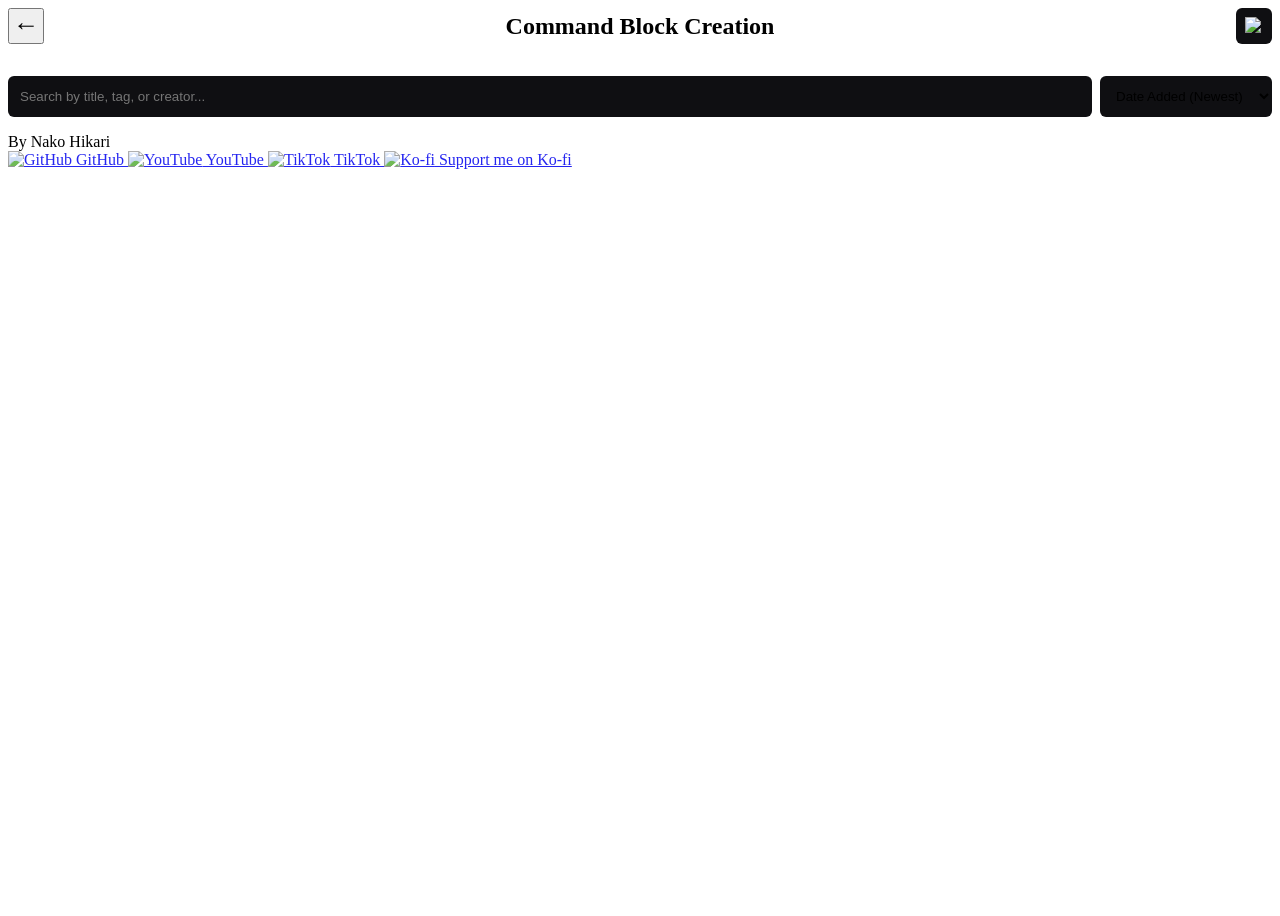
==== index.html @ 03071cbe "Clear default descriptor in entry object Removed default descriptor statement from entry." ====
<!DOCTYPE html>
<html lang="en">
<head>
    <meta charset="UTF-8">
    <meta name="viewport" content="width=device-width, initial-scale=1.0">
    <title>Command Block Creation</title>
    <link rel="stylesheet" href="https://cdn.jsdelivr.net/gh/nako-hikari/support-files@main/css/nako.css">
    <style>
        .footer-links a.social {
            opacity: 0.85;
            transition: opacity var(--transition-fast, 0.15s), color var(--transition-fast, 0.15s);
        }
        .footer-links a.social:hover {
            opacity: 1;
        }
        #footer-brand {
            opacity: 1;
            transition: opacity var(--transition-fast, 0.15s);
        }
        #footer-brand.dimmed {
            opacity: 0.5;
        }
        .author-credit-bar {
            background: #0f0f12;
            border: 1px solid var(--border-color);
            border-radius: 6px;
            padding: 8px 12px;
            font-size: 13px;
            color: var(--accent-light);
            font-weight: 600;
            margin-bottom: 12px;
            display: flex;
            align-items: center;
            justify-content: space-between;
        }
        .author-credit-bar.with-disclaimer {
            flex-direction: column;
            align-items: flex-start;
            gap: 6px;
        }
        .author-credit-disclaimer {
            font-size: 12px;
            color: var(--text-main);
            font-weight: normal;
            font-style: italic;
            line-height: 1.4;
        }
        .grid-card-credit {
            font-size: 12px;
            color: var(--accent-light);
            font-weight: 600;
        }
        /* Force the page to lay out from the top instead of vertically
           centering short content, so the header never drifts down. */
        html, body {
            min-height: 100vh;
            height: auto !important;
        }
        body {
            display: flex !important;
            flex-direction: column !important;
            justify-content: flex-start !important;
            align-items: stretch !important;
        }
        .wrapper header {
            position: sticky;
            top: 0;
            z-index: 50;
            background: var(--bg-color);
        }
    </style>
</head>
<body>

    <div class="wrapper">
        <header style="border-bottom: 1px solid var(--border-color); padding-bottom: 12px; margin-bottom: 20px;">
            <div style="display: flex; align-items: center; justify-content: space-between; width: 100%; position: relative;">
                <div style="display: flex; align-items: center; gap: 8px;">
                    <button id="back-btn" class="secondary" style="display: flex; align-items: center; justify-content: center; width: 36px; height: 36px; padding: 0; font-family: monospace; font-size: 26px; line-height: 1;" onclick="handleBack()">←</button>
                </div>
                <h1 id="app-display-header" style="font-size: 1.5rem; margin: 0 auto; text-align: center; cursor: pointer;" onclick="goHome()">Command Block Creation</h1>
                <div style="display: flex; align-items: center;">
                    <a href="upload/formatter.html" class="upload-btn-link" title="Upload Formatter" style="display: flex; align-items: center; justify-content: center; width: 36px; height: 36px; background: #0f0f12; border: 1px solid var(--border-color); border-radius: 6px; text-decoration: none;">
                        <img src="https://raw.githubusercontent.com/nako-hikari/support-files/main/assets/upload.png" alt="Upload" style="width: 18px; height: 18px; object-fit: contain;">
                    </a>
                </div>
            </div>
        </header>

        <main id="app-view-router-canvas" style="width: 100%;">
             <div style="text-align: center; color: var(--text-main); padding: 40px;">Scanning workspace directories...</div>
        </main>

        <div class="footer">
            <div id="bottom-author-credit"></div>
            <div id="footer-brand">
                <div class="footer-title">By Nako Hikari</div>
                <div class="footer-links">
                    <a href="https://github.com/nako-hikari/" target="_blank" class="social">
                        <img src="https://cdn.jsdelivr.net/gh/simple-icons/simple-icons/icons/github.svg" alt="GitHub">
                        GitHub
                    </a>
                    <a href="https://m.youtube.com/@NaCryst" target="_blank" class="social">
                        <img src="https://cdn.jsdelivr.net/gh/simple-icons/simple-icons/icons/youtube.svg" alt="YouTube">
                        YouTube
                    </a>
                    <a href="https://www.tiktok.com/@nako_hikari_mc" target="_blank" class="social">
                        <img src="https://cdn.jsdelivr.net/gh/simple-icons/simple-icons/icons/tiktok.svg" alt="TikTok">
                        TikTok
                    </a>
                    <a href="https://ko-fi.com/arialicee" target="_blank" class="social kofi">
                        <img src="https://raw.githubusercontent.com/nako-hikari/support-files/main/assets/kofi-icon.png" alt="Ko-fi">
                        Support me on Ko-fi
                    </a>
                </div>
            </div>
        </div>
    </div>

    <script>
        const GITHUB_API_URL = "https://api.github.com/repos/nako-hikari/minecraft-bedrock/contents/bedrock-commands";
        const RAW_BASE_URL = "https://raw.githubusercontent.com/nako-hikari/minecraft-bedrock/main/bedrock-commands";
        const ASSETS = "https://raw.githubusercontent.com/nako-hikari/nako-hikari.github.io/main/assets/images";

        let db = [];

        // Matches a metadata line case/whitespace-tolerantly; returns the trimmed value or null.
        function matchMeta(ln, key) {
            const re = new RegExp('^\\s*' + key + '\\s*:', 'i');
            return re.test(ln) ? ln.replace(re, '').trim() : null;
        }

        // Case-insensitive startsWith, for header tokens like "CMD:CHAT".
        function headIs(str, prefix) {
            return str.toUpperCase().startsWith(prefix.toUpperCase());
        }

        // Scans every line of the file (not just the first paragraph) for metadata.
        function extractMeta(txt, target) {
            txt.split('\n').forEach(ln => {
                let v;
                if ((v = matchMeta(ln, 'TITLE')) !== null) target.title = v;
                if ((v = matchMeta(ln, 'DESC')) !== null) target.desc = v;
                if ((v = matchMeta(ln, 'TAG')) !== null) target.tags = v.split(',').map(t => t.trim());
                if ((v = matchMeta(ln, 'CREDIT')) !== null) target.credit = v;
            });
        }

        window.addEventListener('DOMContentLoaded', initApp);
        window.addEventListener('hashchange', route);

        function handleBack() {
            const currentHash = window.location.hash.replace('#', '').toLowerCase();
            if (currentHash === 'preview') {
                // Go back to wherever the preview was opened from (the formatter),
                // preserving its in-memory draft, instead of dropping to the grid.
                history.back();
                return;
            }
            if (window.location.hash) goHome();
            else window.location.href = 'https://nakohikari.vercel.app';
        }

        async function initApp() {
            try {
                const res = await fetch(GITHUB_API_URL);
                if (!res.ok) throw '';
                const items = await res.json();
                const files = items.filter(i => i.type === 'file' && i.name.endsWith('.txt'));

                db = await Promise.all(files.map(async (f) => {
                    try {
                        const rawRes = await fetch(`${RAW_BASE_URL}/${f.name}`);
                        if (!rawRes.ok) throw '';
                        const txt = await rawRes.text();
                        
                        let label = f.name.replace('.txt', '').replace(/_/g, ' ');
                        let entry = {
                            title: label.charAt(0).toUpperCase() + label.slice(1),
                            desc: "",
                            tags: [],
                            credit: null
                        };
                        extractMeta(txt, entry);

                        return { file: f.name, title: entry.title, desc: entry.desc, tags: entry.tags, credit: entry.credit, payload: txt };
                    } catch {
                        let label = f.name.replace('.txt', '');
                        return { file: f.name, title: label.charAt(0).toUpperCase() + label.slice(1), desc: "Failed to download asset.", tags: [], credit: null, payload: null };
                    }
                }));
            } catch {
                console.warn("GitHub connection fault.");
            }
            route();
        }

        function route() {
            const hash = decodeURIComponent(window.location.hash.replace('#', '')).trim().toLowerCase();
            const headerTitle = document.getElementById('app-display-header');
            const backBtn = document.getElementById('back-btn');

            if (hash === 'preview') {
                const stored = sessionStorage.getItem('nako_preview_payload');
                if (stored) {
                    if (backBtn) backBtn.style.display = 'flex';
                    let entry = { file: null, title: 'Preview', desc: '', tags: [], credit: null, payload: stored };
                    extractMeta(stored, entry);
                    headerTitle.innerText = entry.title;
                    renderView(entry);
                    return;
                }
            }

            if (hash && db.length > 0) {
                const match = db.find(item => item.file.toLowerCase() === hash || item.file.toLowerCase() === hash + '.txt');
                if (match) {
                    if (backBtn) backBtn.style.display = 'flex';
                    headerTitle.innerText = match.title;
                    if (match.payload) renderView(match);
                    else recoverAsset(match);
                    return;
                }
            }
            if (backBtn) backBtn.style.display = 'flex';
            headerTitle.innerText = "Command Block Creation";
            renderGrid();
        }

        async function recoverAsset(item) {
            const view = document.getElementById('app-view-router-canvas');
            view.innerHTML = `<div style="text-align: center; color: var(--text-main); padding: 40px;">Fetching content payload on-demand...</div>`;
            try {
                const res = await fetch(`${RAW_BASE_URL}/${item.file}`);
                if (!res.ok) throw '';
                item.payload = await res.text();
                
                extractMeta(item.payload, item);
                document.getElementById('app-display-header').innerText = item.title;
                renderView(item);
            } catch {
                view.innerHTML = `
                    <div style="text-align: center; padding: 40px;">
                        <p style="color: var(--accent-light); font-weight: bold;">Could not download ${item.file}</p>
                        <button class="secondary" onclick="goHome()">Back to Dashboard</button>
                    </div>
                `;
            }
        }

        function renderGrid() {
            document.getElementById('bottom-author-credit').innerHTML = '';
            const footerBrand = document.getElementById('footer-brand');
            if (footerBrand) footerBrand.classList.remove('dimmed');

            const canvas = document.getElementById('app-view-router-canvas');
            canvas.innerHTML = `
                <div style="width: 100%; margin-bottom: 16px; display: flex; gap: 8px; flex-wrap: wrap;">
                    <input type="text" id="search" style="flex: 1; min-width: 200px; background: #0f0f12; border: 1px solid var(--border-color); border-radius: 6px; padding: 12px; color: var(--text-bright);" placeholder="Search by title, tag, or creator..." oninput="filterGrid(this.value)">
                    <select id="sort-select" style="background: #0f0f12; border: 1px solid var(--border-color); border-radius: 6px; padding: 12px; color: var(--text-bright);" onchange="handleSortChange(this.value)">
                        <option value="title-asc">Title (A-Z)</option>
                        <option value="title-desc">Title (Z-A)</option>
                        <option value="date-desc">Date Added (Newest)</option>
                        <option value="date-asc">Date Added (Oldest)</option>
                    </select>
                </div>
                <div id="grid-box" style="display: grid; grid-template-columns: repeat(auto-fill, minmax(280px, 1fr)); gap: 16px;"></div>
            `;
            document.getElementById('search').value = currentSearch;
            document.getElementById('sort-select').value = currentSort;
            refreshGrid();
        }

        // Sort/search state; commit dates are fetched lazily and cached on first use.
        let currentSort = 'date-desc';
        let currentSearch = '';

        async function ensureDatesLoaded() {
            const missing = db.filter(i => i.dateAdded === undefined);
            if (missing.length === 0) return;
            await Promise.all(missing.map(async (item) => {
                try {
                    const res = await fetch(`https://api.github.com/repos/nako-hikari/minecraft-bedrock/commits?path=bedrock-commands/${item.file}&per_page=1`);
                    if (!res.ok) throw '';
                    const commits = await res.json();
                    item.dateAdded = (commits[0] && commits[0].commit && commits[0].commit.author) ? new Date(commits[0].commit.author.date).getTime() : null;
                } catch {
                    item.dateAdded = null;
                }
            }));
        }

        function sortList(list) {
            const sorted = [...list];
            switch (currentSort) {
                case 'title-asc': sorted.sort((a, b) => a.title.localeCompare(b.title)); break;
                case 'title-desc': sorted.sort((a, b) => b.title.localeCompare(a.title)); break;
                case 'date-desc': sorted.sort((a, b) => (b.dateAdded || 0) - (a.dateAdded || 0)); break;
                case 'date-asc': sorted.sort((a, b) => (a.dateAdded || 0) - (b.dateAdded || 0)); break;
            }
            return sorted;
        }

        async function refreshGrid() {
            const container = document.getElementById('grid-box');
            let list = db;
            if (currentSearch) {
                list = db.filter(i =>
                    i.title.toLowerCase().includes(currentSearch) ||
                    i.desc.toLowerCase().includes(currentSearch) ||
                    i.tags.some(t => t.toLowerCase().includes(currentSearch)) ||
                    (i.credit || 'Nako Hikari').toLowerCase().includes(currentSearch)
                );
            }

            if (currentSort === 'date-asc' || currentSort === 'date-desc') {
                if (container) container.innerHTML = '<div style="grid-column: 1 / -1; text-align: center; color: var(--text-main); padding: 20px;">Loading dates...</div>';
                await ensureDatesLoaded();
            }

            populateGrid(sortList(list));
        }

        function handleSortChange(val) {
            currentSort = val;
            refreshGrid();
        }

        function populateGrid(list) {
            const container = document.getElementById('grid-box');
            if (!container) return;
            container.innerHTML = '';

            list.forEach(item => {
                const card = document.createElement('div');
                card.className = 'card interactive';
                card.style.cssText = 'cursor: pointer; display: flex; flex-direction: column; gap: 4px; padding: 16px;';
                card.onclick = () => { window.location.hash = encodeURIComponent(item.file); };
                
                let pills = item.tags.map(t => `<span style="background: #0f0f12; border: 1px solid var(--border-color); color: var(--accent-light); padding: 2px 8px; font-size: 11px; font-weight: bold; border-radius: 4px; text-transform: uppercase;">${escape(t)}</span>`).join(' ');

                const creditName = item.credit ? item.credit : 'Nako Hikari';

                card.innerHTML = `
                    <div style="font-size: 15px; font-weight: bold; color: var(--text-bright);">${escape(item.title)}</div>
                    <div class="grid-card-credit">By ${escape(creditName)}</div>
                    <div style="font-size: 13px; color: var(--text-main); flex: 1; ${item.payload ? '' : 'color: var(--accent-light);'}">${escape(item.desc)}</div>
                    <div style="display: flex; flex-wrap: wrap; gap: 8px; margin-top: 4px;">${pills}</div>
                `;
                container.appendChild(card);
            });
        }

        function filterGrid(q) {
            currentSearch = q.toLowerCase().trim();
            refreshGrid();
        }

        const MC_COLORS = {
            '0': '#000000', '1': '#0000AA', '2': '#00AA00', '3': '#00AAAA',
            '4': '#AA0000', '5': '#AA00AA', '6': '#FFAA00', '7': '#AAAAAA',
            '8': '#555555', '9': '#5555FF', 'a': '#55FF55', 'b': '#55FFFF',
            'c': '#FF5555', 'd': '#FF55FF', 'e': '#FFFF55', 'f': '#FFFFFF'
        };

        // Renders Minecraft "§" formatting codes in already-HTML-escaped text.
        // The marker itself is fully hidden; only its effect shows, matching
        // in-game rendering (contrast this with the formatter's live editor,
        // which keeps the marker visible at half opacity instead).
        function renderMcCodes(escapedStr) {
            if (escapedStr.indexOf('§') === -1) return escapedStr;
            let html = '', buffer = '', color = null, styles = [];
            const flush = () => {
                if (!buffer) return;
                let styleAttr = (color ? `color:${color};` : '') + styles.join('');
                html += styleAttr ? `<span style="${styleAttr}">${buffer}</span>` : buffer;
                buffer = '';
            };
            for (let i = 0; i < escapedStr.length; i++) {
                if (escapedStr[i] === '§' && i + 1 < escapedStr.length) {
                    const code = escapedStr[i + 1].toLowerCase();
                    if (MC_COLORS[code]) { flush(); color = MC_COLORS[code]; styles = []; i++; continue; }
                    if (code === 'r') { flush(); color = null; styles = []; i++; continue; }
                    if (code === 'l') { flush(); styles.push('font-weight:bold;'); i++; continue; }
                    if (code === 'm') { flush(); styles.push('text-decoration:line-through;'); i++; continue; }
                    if (code === 'n') { flush(); styles.push('text-decoration:underline;'); i++; continue; }
                    if (code === 'o') { flush(); styles.push('font-style:italic;'); i++; continue; }
                    i++; continue; // unknown/obfuscated code: swallow the marker, no styling
                }
                buffer += escapedStr[i];
            }
            flush();
            return html;
        }

        function parseMd(str) {
            let out = escape(str);
            // Manual line break token inserted by the formatter
            out = out.replace(/\[\[br\]\]/g, '<br>');
            // Minecraft "§" color/format codes
            out = renderMcCodes(out);
            // Image: [img](url)
            out = out.replace(/\[img\]\((.*?)\)/g, '<img src="$1" style="max-width: 100%; height: auto; display: block; border-radius: 4px; margin: 8px 0;" alt="Asset">');
            // Video embed: [embed](url) — YouTube gets a responsive iframe;
            // direct video files get a <video> tag; anything else falls back
            // to a plain link.
            out = out.replace(/\[embed\]\((.*?)\)/g, (match, url) => {
                const ytId = extractYouTubeId(url);
                if (ytId) {
                    return `<div style="position: relative; width: 100%; padding-top: 56.25%; border-radius: 8px; overflow: hidden; margin: 8px 0; background: #000;"><iframe src="https://www.youtube-nocookie.com/embed/${ytId}" title="Video" style="position:absolute; top:0; left:0; width:100%; height:100%; border:0;" allow="accelerometer; autoplay; clipboard-write; encrypted-media; gyroscope; picture-in-picture; web-share" allowfullscreen loading="lazy"></iframe></div>`;
                }
                if (/\.(mp4|webm|ogg|mov)(\?.*)?$/i.test(url)) {
                    return `<video controls style="max-width: 100%; border-radius: 8px; margin: 8px 0; display: block;"><source src="${url}"></video>`;
                }
                return `<a href="${url}" target="_blank" style="color: var(--accent-light); text-decoration: none;">Watch video</a>`;
            });
            // Legacy explicit link syntax: [link][Label](url)
            out = out.replace(/\[link\]\[(.*?)\]\((.*?)\)/g, '<a href="$2" target="_blank" style="color: var(--accent-light); text-decoration: none;">$1</a>');
            // Standard markdown link: [Label](url) — runs after [img]/[embed]/[link] are
            // already consumed above, so it won't collide with those.
            out = out.replace(/\[([^\[\]]+?)\]\((https?:\/\/[^\s)]+?)\)/g, '<a href="$2" target="_blank" style="color: var(--accent-light); text-decoration: none;">$1</a>');
            return out;
        }

        function extractYouTubeId(url) {
            const m = url.match(/(?:youtu\.be\/|youtube\.com\/(?:watch\?v=|embed\/|shorts\/))([A-Za-z0-9_-]{11})/);
            return m ? m[1] : null;
        }

        function buildCodeWithLineNumbers(linesArray, isNpc = false) {
            const showLineNumbers = linesArray.length > 1;
            return linesArray.map((line, idx) => {
                return `<div style="display: flex; align-items: flex-start; line-height: 1.4; white-space: ${isNpc ? 'pre' : 'nowrap'};">` +
                       (showLineNumbers ? `<span class="line-num-node" style="color: var(--accent-light); opacity: 0.5; font-family: monospace; padding-right: 8px; margin-right: 8px; border-right: 1px solid var(--border-color); min-width: 20px; text-align: right; user-select: none;">${idx + 1}</span>` : '') +
                       `<span class="line-content-node" style="color: var(--text-bright); font-family: monospace; flex: 1;">${renderMcCodes(escape(line))}</span>` +
                       `</div>`;
            }).join('');
        }

        function isNakoAuthor(credit) {
            if (!credit) return true;
            const normalized = credit.toLowerCase().replace(/[\s_\-]/g, '');
            return normalized === 'nakohikari';
        }

        async function renderView(item) {
            const canvas = document.getElementById('app-view-router-canvas');
            canvas.innerHTML = ''; 

            const isExternalAuthor = !isNakoAuthor(item.credit);
            const creditDisplayName = item.credit ? item.credit : 'Nako Hikari';
            const bottomCreditContainer = document.getElementById('bottom-author-credit');
            const footerBrand = document.getElementById('footer-brand');

            if (isExternalAuthor) {
                bottomCreditContainer.innerHTML = `
                    <div class="author-credit-bar with-disclaimer">
                        <span>Creation by ${escape(creditDisplayName)}</span>
                        <span class="author-credit-disclaimer">I do not own this creation, all rights and ownership belong to the credited name.<br>If you own the command and think someone publish it with their name, contact me to straight things out</span>
                    </div>
                `;
                if (footerBrand) footerBrand.classList.add('dimmed');
            } else {
                bottomCreditContainer.innerHTML = `
                    <div class="author-credit-bar">
                        <span>Creation by ${escape(creditDisplayName)}</span>
                    </div>
                `;
                if (footerBrand) footerBrand.classList.remove('dimmed');
            }

            const mainCard = document.createElement('div');
            mainCard.className = 'card';
            mainCard.style.cssText = 'padding: 16px; display: block; width: 100%; box-sizing: border-box;';

            const topCreditBar = document.createElement('div');
            topCreditBar.className = 'author-credit-bar';
            topCreditBar.innerHTML = `<span>Creation by ${escape(creditDisplayName)}</span>`;
            mainCard.appendChild(topCreditBar);

            let topRow = document.createElement('div');
            topRow.style.cssText = 'display: flex; justify-content: space-between; align-items: flex-start; gap: 16px; margin-bottom: 12px;';

            let meta = document.createElement('div');
            meta.style.cssText = 'display: flex; flex-direction: column; gap: 4px;';

            let shareBtn = document.createElement('button');
            shareBtn.className = 'primary';
            shareBtn.innerText = 'Share';
            shareBtn.onclick = () => {
                navigator.clipboard.writeText(`${window.location.origin}${window.location.pathname}#${encodeURIComponent(item.file)}`);
                shareBtn.innerText = 'Copied!';
                shareBtn.classList.add('copy-success');
                setTimeout(() => { 
                    shareBtn.innerText = 'Share'; 
                    shareBtn.classList.remove('copy-success');
                }, 1200);
            };

            let wrapLabel = document.createElement('label');
            wrapLabel.style.cssText = 'display: flex; align-items: center; gap: 6px; font-size: 11px; font-weight: 600; text-transform: uppercase; user-select: none; cursor: pointer; color: var(--text-main);';
            wrapLabel.innerHTML = `<input type="checkbox" id="wrap-toggle" style="cursor: pointer;"> Word Wrap`;
            
            wrapLabel.querySelector('input').onchange = (e) => {
                document.querySelectorAll('.output-box .line-content-node').forEach(node => {
                    node.style.whiteSpace = e.target.checked ? 'pre-wrap' : 'nowrap';
                    node.style.wordBreak = 'normal';
                    node.style.overflowWrap = e.target.checked ? 'break-word' : 'normal';
                    node.style.hyphens = e.target.checked ? 'auto' : 'none';
                });
                document.querySelectorAll('.output-box').forEach(box => {
                    box.style.overflowX = e.target.checked ? 'hidden' : 'auto';
                });
            };

            let actions = document.createElement('div');
            actions.style.cssText = 'display: flex; align-items: center; gap: 12px; flex-shrink: 0;';
            actions.appendChild(wrapLabel);
            if (item.file) actions.appendChild(shareBtn);

            let tagBox = document.createElement('div');
            tagBox.style.cssText = 'display: flex; flex-wrap: wrap; gap: 8px; margin-bottom: 12px;';
            
            let contentFlow = document.createElement('div');
            contentFlow.style.cssText = 'display: flex; flex-direction: column; gap: 12px; width: 100%; box-sizing: border-box;';

            let currentChain = null;
            let chainIdx = 0;
            let currentChatBox = null; // { el, hasNpc } — shared container for consecutive CMD:CHAT/CMD:NPC rows

            const isFlipped = item.tags.some(t => t.toLowerCase() === 'flip');
            const rotation = isFlipped ? "0deg" : "180deg";

            // Flushes the pending NPC link tag and clears the shared chat/npc container.
            function closeChatBox() {
                if (currentChatBox && currentChatBox.hasNpc) {
                    let linkTag = document.createElement('div');
                    linkTag.style.cssText = 'font-family: monospace; font-size: 11px; color: var(--text-main); text-align: center; cursor: pointer; user-select: none; margin-top: -4px; margin-bottom: 12px;';
                    linkTag.innerText = '--- click here to know how to use NPC as setup ---';
                    linkTag.onclick = () => { window.open('https://github.com/nako-hikari/support-files/blob/main/npc-setup/npc-setup-tutorial.md', '_blank'); };
                    contentFlow.appendChild(linkTag);
                }
                currentChatBox = null;
            }

            function renderChatNpcRow(isNpc, payloadLines) {
                currentChain = null; // a chat/npc row breaks any open chain box

                if (!currentChatBox) {
                    let el = document.createElement('div');
                    el.style.cssText = 'display: flex; flex-direction: column; background: #0f0f12; border: 1px solid var(--border-color); border-radius: 8px; margin: 8px 0; width: 100%; box-sizing: border-box;';
                    contentFlow.appendChild(el);
                    currentChatBox = { el, hasNpc: false, rowCount: 0 };
                }
                if (isNpc) currentChatBox.hasNpc = true;
                currentChatBox.rowCount++;

                let npcRow = document.createElement('div');
                npcRow.style.cssText = `display: flex; gap: 8px; align-items: center; padding: 8px; min-height: 40px; width: 100%; box-sizing: border-box;${currentChatBox.rowCount > 1 ? ' border-top: 1px solid var(--border-color);' : ''}`;

                let img = document.createElement('img');
                img.style.cssText = 'width: 32px; height: 32px; object-fit: contain; image-rendering: pixelated;';
                img.src = isNpc ? `${ASSETS}/npc.png` : `${ASSETS}/chat.png`;

                let idx = document.createElement('div');
                idx.style.cssText = 'font-family: monospace; font-weight: bold; width: 22px; text-align: center; color: var(--text-main); font-size: 12px;';
                idx.innerText = String(currentChatBox.rowCount);

                let block = document.createElement('div');
                block.className = 'output-box';
                block.style.cssText = 'flex: 1; font-family: monospace; background: var(--bg-color); border: 1px solid var(--border-color); padding: 8px; border-radius: 4px; font-size: 12.5px; overflow-x: auto; min-width: 0; scrollbar-width: none;';
                block.style.setProperty('-ms-overflow-style', 'none');
                block.innerHTML = buildCodeWithLineNumbers(payloadLines, true);

                let copy = document.createElement('button');
                copy.className = 'secondary interactive';
                copy.style.cssText = 'width: 36px; height: 36px; display: flex; align-items: center; justify-content: center; padding: 0; flex-shrink: 0;';
                copy.innerHTML = `<img src="${ASSETS}/copy.png" style="width: 16px; height: 16px; image-rendering: pixelated;" alt="Copy">`;
                copy.onclick = () => {
                    navigator.clipboard.writeText(payloadLines.join('\n'));
                    copy.classList.add('copy-success');
                    setTimeout(() => { copy.classList.remove('copy-success'); }, 800);
                };

                npcRow.appendChild(idx);
                npcRow.appendChild(img);
                npcRow.appendChild(block);
                npcRow.appendChild(copy);
                currentChatBox.el.appendChild(npcRow);
            }

            function renderChainRow(headerLine, payload) {
                closeChatBox(); // a chain row breaks any open chat/npc box
                if (!currentChain) {
                    currentChain = document.createElement('div');
                    currentChain.style.cssText = 'display: flex; flex-direction: column; background: #0f0f12; border: 1px solid var(--border-color); border-radius: 6px; margin: 8px 0; width: 100%; box-sizing: border-box;';
                    contentFlow.appendChild(currentChain);
                    chainIdx = 0;
                }

                chainIdx++;
                const tokens = headerLine.split(':');
                const mode = (tokens[1] || 'C').toUpperCase();
                const active = (tokens[2] || 'AA').toUpperCase();
                const cond = (tokens[3] || 'U').toUpperCase();
                const tick = tokens[4] || '0';

                const bName = mode === 'I' ? 'Impulse' : mode === 'R' ? 'Repeat' : 'Chain';
                const cText = cond.startsWith('C') ? 'Conditional' : 'Unconditional';
                const aText = active === 'AA' ? 'Always Active' : 'Needs Redstone';

                let graphic = `${ASSETS}/${mode.toLowerCase()}-${cond.toLowerCase().startsWith('c') ? 'cn' : 'un'}.png`;

                let row = document.createElement('div');
                row.style.cssText = 'display: flex; align-items: center; padding: 4px 8px; gap: 8px; position: relative; min-height: 40px; width: 100%; box-sizing: border-box;';

                let tipStyles = `
                    position: absolute; bottom: calc(100% + 8px); left: 50%; transform: translateX(-50%) scale(0.9);
                    background: #101015; border: 2px solid #2d2d3c; border-radius: 4px; padding: 8px 12px;
                    color: #ffffff; font-family: monospace; font-size: 12px; font-weight: bold;
                    line-height: 1.4; white-space: pre; text-align: left; opacity: 0; pointer-events: none; z-index: 99;
                    box-shadow: 0 8px 20px rgba(0,0,0,0.8); transition: opacity 0.15s ease, transform 0.15s ease;
                `;

                let blockGraphicContainer = document.createElement('div');
                blockGraphicContainer.className = 'interactive';
                blockGraphicContainer.style.cssText = 'position: relative; width: 32px; height: 32px; display: flex; align-items: center; justify-content: center; cursor: pointer;';
                blockGraphicContainer.tabIndex = 0;

                let blockImg = document.createElement('img');
                blockImg.src = graphic;
                blockImg.style.cssText = `width: 32px; height: 32px; object-fit: contain; image-rendering: pixelated; transform: rotate(${rotation});`;
                blockImg.alt = "Block";

                let tooltipNode = document.createElement('div');
                tooltipNode.style.cssText = tipStyles;
                tooltipNode.innerText = `${bName}\n${cText}\n${aText}\nTick = ${tick}`;

                blockGraphicContainer.appendChild(blockImg);
                blockGraphicContainer.appendChild(tooltipNode);

                blockGraphicContainer.onmouseenter = () => {
                    tooltipNode.style.opacity = '1';
                    tooltipNode.style.transform = 'translateX(-50%) scale(1)';
                };
                blockGraphicContainer.onmouseleave = () => {
                    tooltipNode.style.opacity = '0';
                    tooltipNode.style.transform = 'translateX(-50%) scale(0.9)';
                };
                blockGraphicContainer.onfocus = () => {
                    tooltipNode.style.opacity = '1';
                    tooltipNode.style.transform = 'translateX(-50%) scale(1)';
                };
                blockGraphicContainer.onblur = () => {
                    tooltipNode.style.opacity = '0';
                    tooltipNode.style.transform = 'translateX(-50%) scale(0.9)';
                };

                let outputBox = document.createElement('div');
                outputBox.className = 'output-box';
                outputBox.style.cssText = 'flex: 1; margin: 0; font-size: 12.5px; padding: 8px; overflow-x: auto; min-width: 0; scrollbar-width: none;';
                outputBox.style.setProperty('-ms-overflow-style', 'none');

                outputBox.innerHTML = buildCodeWithLineNumbers([payload], false);

                let copyBtn = document.createElement('button');
                copyBtn.className = 'secondary interactive';
                copyBtn.style.cssText = 'width: 36px; height: 36px; display: flex; align-items: center; justify-content: center; padding: 0; flex-shrink: 0;';
                copyBtn.innerHTML = `<img src="${ASSETS}/copy.png" style="width: 16px; height: 16px; image-rendering: pixelated;" alt="Copy">`;
                copyBtn.onclick = () => {
                    navigator.clipboard.writeText(payload);
                    copyBtn.classList.add('copy-success');
                    setTimeout(() => { copyBtn.classList.remove('copy-success'); }, 800);
                };

                let rowIdxNode = document.createElement('div');
                rowIdxNode.style.cssText = 'font-family: monospace; font-weight: bold; width: 22px; text-align: center; color: var(--text-main); font-size: 12px;';
                rowIdxNode.innerText = chainIdx;

                row.appendChild(rowIdxNode);
                row.appendChild(blockGraphicContainer);
                row.appendChild(outputBox);
                row.appendChild(copyBtn);
                currentChain.appendChild(row);
            }

            item.payload.split('\n\n').forEach(seg => {
                const lines = seg.split('\n').filter(l => l.trim().length > 0);
                if (lines.length === 0) return;

                const head = lines[0].trim();
                currentChain = null;
                closeChatBox();

                let v;

                if ((v = matchMeta(head, 'TITLE')) !== null) {
                    const headerEl = document.getElementById('app-display-header');
                    if (headerEl) headerEl.innerText = v;
                } 
                else if ((v = matchMeta(head, 'DESC')) !== null) {
                    let d = document.createElement('div');
                    d.style.cssText = 'font-size: 14px; color: var(--text-main);';
                    d.innerText = v;
                    meta.appendChild(d);
                } 
                else if ((v = matchMeta(head, 'TAG')) !== null) {
                    v.split(',').forEach(t => {
                        let pill = document.createElement('span');
                        let isFlipTag = t.trim().toLowerCase() === 'flip';
                        pill.style.cssText = `background: ${isFlipTag ? '#4a2323' : '#0f0f12'}; border: 1px solid ${isFlipTag ? '#6e3333' : 'var(--border-color)'}; color: ${isFlipTag ? '#ff8fc0' : 'var(--accent-light)'}; padding: 2px 8px; font-size: 11px; font-weight: bold; border-radius: 4px; text-transform: uppercase;`;
                        pill.innerText = t.trim();
                        tagBox.appendChild(pill);
                    });
                }
                else if (matchMeta(head, 'CREDIT') !== null) {
                    // Already applied via extractMeta(); skip so it's not rendered as content.
                }
                else if (/^H[1-5]:/i.test(head)) {
                    currentChain = null;
                    const tier = head.match(/^H[1-5]/i)[0].toLowerCase();
                    let h = document.createElement('div');
                    h.style.cssText = tier === 'h1' ? 'font-size: 1.6rem; color: var(--text-bright); font-weight: 600; margin-top: 12px;' : 'font-size: 1.1rem; color: var(--text-bright); font-weight: 600; margin-top: 12px; text-transform: uppercase; letter-spacing: 0.5px;';
                    h.innerText = head.replace(/^H[1-5]:/i, '').trim();
                    contentFlow.appendChild(h);
                }
                else if ((v = matchMeta(head, 'TEXT')) !== null) {
                    currentChain = null;
                    let p = document.createElement('p');
                    p.style.cssText = 'font-size: 14px; color: var(--text-main); line-height: 1.5; margin: 0;';
                    const bodyLines = [v, ...lines.slice(1)];
                    p.innerHTML = bodyLines.map(l => parseMd(l)).join('<br>');
                    contentFlow.appendChild(p);
                }
                else if ((v = matchMeta(head, 'NOTE')) !== null) {
                    currentChain = null;
                    // NOTE: <text>  OR  NOTE:GREEN|RED|YELLOW: <text>
                    const colorMatch = head.match(/^\s*NOTE\s*:\s*(GREEN|RED|YELLOW)\s*:\s*(.*)$/i);
                    const noteColor = colorMatch ? colorMatch[1].toLowerCase() : 'default';
                    const firstLine = colorMatch ? colorMatch[2] : v;
                    const noteStyles = {
                        green: '#00FF00', red: '#FF0000', yellow: '#FFFF00', default: 'var(--border-color)'
                    };
                    let n = document.createElement('p');
                    n.style.cssText = noteColor === 'default'
                        ? `font-style: italic; color: var(--text-main); padding-left: 8px; border-left: 2px solid ${noteStyles[noteColor]}; margin: 0;`
                        : `font-style: italic; color: var(--text-main); padding: 8px; border: 1px solid ${noteStyles[noteColor]}; border-left: 6px solid ${noteStyles[noteColor]}; border-radius: 4px; margin: 0;`;
                    const bodyLines = [firstLine, ...lines.slice(1)];
                    n.innerHTML = bodyLines.map(l => parseMd(l)).join('<br>');
                    contentFlow.appendChild(n);
                }
                else if ((v = matchMeta(head, 'BULLET')) !== null) {
                    currentChain = null;
                    const style = (v || 'dot').toLowerCase();
                    const items = lines.slice(1);
                    const isOrdered = style === 'num' || style === 'abc';
                    let list = document.createElement(isOrdered ? 'ol' : 'ul');
                    const listStyleType = { dot: 'disc', dash: 'none', num: 'decimal', abc: 'lower-alpha' }[style] || 'disc';
                    list.style.cssText = `list-style-type: ${listStyleType}; padding-left: 20px; margin: 0; display: flex; flex-direction: column; gap: 4px;`;
                    items.forEach(itemLine => {
                        let li = document.createElement('li');
                        li.style.cssText = 'font-size: 14px; color: var(--text-main); line-height: 1.5;';
                        li.innerHTML = (style === 'dash' ? '&ndash;&nbsp;' : '') + parseMd(itemLine);
                        list.appendChild(li);
                    });
                    contentFlow.appendChild(list);
                }
                else if ((v = matchMeta(head, 'VIDEO')) !== null || (v = matchMeta(head, 'YOUTUBE')) !== null) {
                    currentChain = null;
                    // URL may be inline on the header line or on the line(s) below.
                    const candidateText = [v, ...lines.slice(1)].join(' ').trim();
                    const ytId = extractYouTubeId(candidateText);
                    if (ytId) {
                        let wrap = document.createElement('div');
                        wrap.style.cssText = 'position: relative; width: 100%; padding-top: 56.25%; border-radius: 8px; overflow: hidden; margin: 8px 0; background: #000;';
                        wrap.innerHTML = `<iframe src="https://www.youtube-nocookie.com/embed/${ytId}" title="YouTube video" style="position:absolute; top:0; left:0; width:100%; height:100%; border:0;" allow="accelerometer; autoplay; clipboard-write; encrypted-media; gyroscope; picture-in-picture; web-share" allowfullscreen loading="lazy"></iframe>`;
                        contentFlow.appendChild(wrap);
                    } else if (candidateText) {
                        let p = document.createElement('p');
                        p.style.cssText = 'font-size: 14px; color: var(--text-main); line-height: 1.5; margin: 0;';
                        p.innerHTML = parseMd(`[Watch video](${candidateText})`);
                        contentFlow.appendChild(p);
                    }
                }
                else if (headIs(head, 'CMD:')) {
                    // Group by each CMD: header so mixed chat/chain content renders in order.
                    let groups = [];
                    let curGroup = null;
                    lines.forEach(ln => {
                        const t = ln.trim();
                        if (headIs(t, 'CMD:')) {
                            curGroup = { header: t, payload: [] };
                            groups.push(curGroup);
                        } else if (curGroup) {
                            curGroup.payload.push(ln);
                        }
                    });

                    groups.forEach(grp => {
                        const isNpc = headIs(grp.header, 'CMD:NPC');
                        const isChat = headIs(grp.header, 'CMD:CHAT');

                        if (isNpc || isChat) {
                            renderChatNpcRow(isNpc, grp.payload);
                        } else {
                            renderChainRow(grp.header, grp.payload[0] || '');
                        }
                    });
                }
                else {
                    // Unrecognized header: render as plain text instead of silently dropping it.
                    currentChain = null;
                    let p = document.createElement('p');
                    p.style.cssText = 'font-size: 14px; color: var(--text-main); line-height: 1.5; margin: 0;';
                    p.innerHTML = lines.map(l => parseMd(l)).join('<br>');
                    contentFlow.appendChild(p);
                }
            });
            closeChatBox();

            if (meta.children.length > 0) topRow.appendChild(meta);
            topRow.appendChild(actions);
            mainCard.appendChild(topRow);

            if (tagBox.children.length > 0) mainCard.appendChild(tagBox);
            if (meta.children.length > 0 || tagBox.children.length > 0) {
                let hr = document.createElement('hr');
                hr.style.cssText = 'border: none; border-bottom: 1px solid var(--border-color); margin: 0 0 16px 0;';
                mainCard.appendChild(hr);
            }

            mainCard.appendChild(contentFlow);
            canvas.appendChild(mainCard);
            
            if (!document.getElementById('nako-scrollbar-override-rules')) {
                const styles = document.createElement('style');
                styles.id = 'nako-scrollbar-override-rules';
                styles.innerHTML = `
                    .output-box::-webkit-scrollbar, .output-box *::-webkit-scrollbar { display: none !important; }
                    .output-box { -ms-overflow-style: none !important; scrollbar-width: none !important; }
                `;
                document.head.appendChild(styles);
            }
        }

        function goHome() {
            window.location.hash = '';
            const backBtn = document.getElementById('back-btn');
            if (backBtn) backBtn.style.display = 'flex';
            document.getElementById('app-display-header').innerText = "Command Block Creation";
            renderGrid();
        }

        function escape(str) {
            return str.replace(/&/g, "&amp;").replace(/</g, "&lt;").replace(/>/g, "&gt;").replace(/"/g, "&quot;").replace(/'/g, "&#039;");
        }
    </script>
</body>
</html>
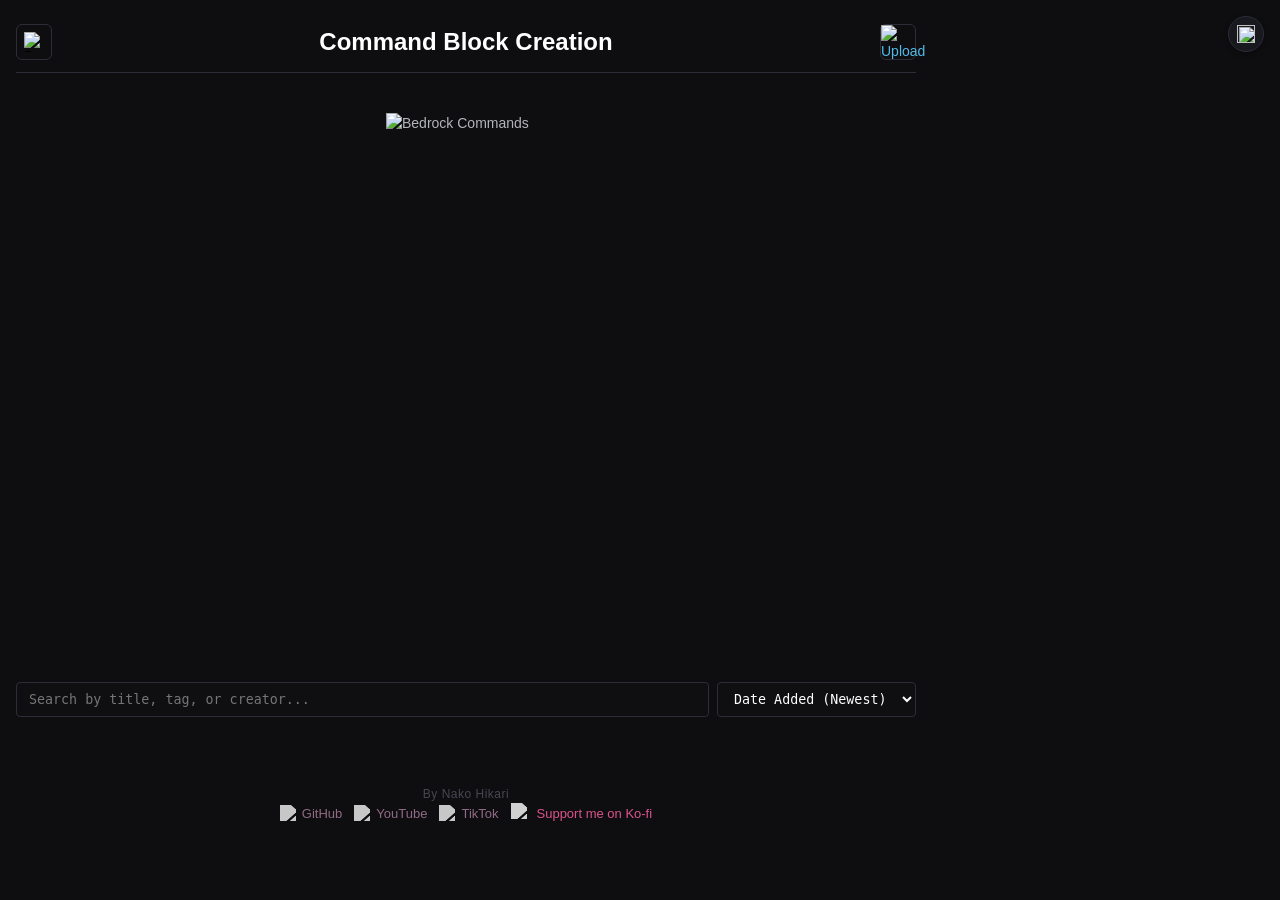
==== commit 72bd59fd: "Refactor index.html for theming and layout improvements Updated styles and structure for better them" ====
--- a/index.html
+++ b/index.html
@@ -4,7 +4,7 @@
     <meta charset="UTF-8">
     <meta name="viewport" content="width=device-width, initial-scale=1.0">
     <title>Command Block Creation</title>
-    <link rel="stylesheet" href="https://cdn.jsdelivr.net/gh/nako-hikari/support-files@main/css/nako.css">
+    <link rel="stylesheet" href="/css/nako.css">
     <style>
         .footer-links a.social {
             opacity: 0.85;
@@ -21,14 +21,14 @@
             opacity: 0.5;
         }
         .author-credit-bar {
-            background: #0f0f12;
-            border: 1px solid var(--border-color);
-            border-radius: 6px;
-            padding: 8px 12px;
-            font-size: 13px;
+            background: var(--input-bg);
+            border: var(--border-width) solid var(--border-color);
+            border-radius: var(--radius-sm);
+            padding: var(--space-sm) var(--space-md);
+            font-size: var(--fs-sm);
             color: var(--accent-light);
-            font-weight: 600;
-            margin-bottom: 12px;
+            font-weight: var(--fw-bold, var(--fw-semibold));
+            margin-bottom: var(--space-md);
             display: flex;
             align-items: center;
             justify-content: space-between;
@@ -36,19 +36,19 @@
         .author-credit-bar.with-disclaimer {
             flex-direction: column;
             align-items: flex-start;
-            gap: 6px;
+            gap: var(--space-xs);
         }
         .author-credit-disclaimer {
-            font-size: 12px;
+            font-size: var(--fs-xs);
             color: var(--text-main);
             font-weight: normal;
             font-style: italic;
-            line-height: 1.4;
+            line-height: var(--lh-normal);
         }
         .grid-card-credit {
-            font-size: 12px;
+            font-size: var(--fs-xs);
             color: var(--accent-light);
-            font-weight: 600;
+            font-weight: var(--fw-bold, var(--fw-semibold));
         }
         /* Force the page to lay out from the top instead of vertically
            centering short content, so the header never drifts down. */
@@ -65,31 +65,57 @@
         .wrapper header {
             position: sticky;
             top: 0;
-            z-index: 50;
+            z-index: var(--z-sticky, 50);
             background: var(--bg-color);
+        }
+        .hero-banner-wrap {
+            width: 100%;
+            display: flex;
+            justify-content: center;
+            margin: var(--space-xs) 0 var(--space-lg);
+        }
+        .hero-banner-wrap img {
+            width: 160px;
+            max-width: 40%;
+            height: auto;
+            aspect-ratio: 3 / 10;
+            object-fit: contain;
         }
     </style>
 </head>
 <body>
 
     <div class="wrapper">
-        <header style="border-bottom: 1px solid var(--border-color); padding-bottom: 12px; margin-bottom: 20px;">
+        <div class="theme-toggle-row">
+            <button class="theme-toggle interactive" onclick="toggleTheme()" aria-label="Toggle theme">
+                <img id="theme-icon" class="icon" src="https://raw.githubusercontent.com/nako-hikari/assets/main/ui/moon.png" alt="">
+            </button>
+        </div>
+
+        <header style="border-bottom: var(--border-width) solid var(--border-color); padding-bottom: var(--space-md); margin-bottom: var(--space-lg);">
             <div style="display: flex; align-items: center; justify-content: space-between; width: 100%; position: relative;">
-                <div style="display: flex; align-items: center; gap: 8px;">
-                    <button id="back-btn" class="secondary" style="display: flex; align-items: center; justify-content: center; width: 36px; height: 36px; padding: 0; font-family: monospace; font-size: 26px; line-height: 1;" onclick="handleBack()">←</button>
+                <div style="display: flex; align-items: center; gap: var(--space-sm);">
+                    <button id="back-btn" class="icon-button interactive" onclick="handleBack()" aria-label="Back">
+                        <img class="icon icon-lg" src="https://raw.githubusercontent.com/nako-hikari/assets/main/ui/back_arrow.png" alt="Back">
+                    </button>
                 </div>
                 <h1 id="app-display-header" style="font-size: 1.5rem; margin: 0 auto; text-align: center; cursor: pointer;" onclick="goHome()">Command Block Creation</h1>
                 <div style="display: flex; align-items: center;">
-                    <a href="upload/formatter.html" class="upload-btn-link" title="Upload Formatter" style="display: flex; align-items: center; justify-content: center; width: 36px; height: 36px; background: #0f0f12; border: 1px solid var(--border-color); border-radius: 6px; text-decoration: none;">
-                        <img src="https://raw.githubusercontent.com/nako-hikari/support-files/main/assets/upload.png" alt="Upload" style="width: 18px; height: 18px; object-fit: contain;">
+                    <a href="upload/formatter.html" class="icon-button interactive" title="Upload Formatter" style="text-decoration: none;">
+                        <img class="icon icon-lg" src="https://raw.githubusercontent.com/nako-hikari/assets/main/ui/upload.png" alt="Upload">
                     </a>
                 </div>
             </div>
         </header>
 
+        <div class="hero-banner-wrap">
+            <img src="https://raw.githubusercontent.com/nako-hikari/assets/main/ui/bedrock-commands.png" alt="Bedrock Commands">
+        </div>
+
         <main id="app-view-router-canvas" style="width: 100%;">
              <div style="text-align: center; color: var(--text-main); padding: 40px;">Scanning workspace directories...</div>
         </main>
+
 
         <div class="footer">
             <div id="bottom-author-credit"></div>
@@ -124,6 +150,35 @@
 
         let db = [];
 
+        /* THEME TOGGLE — shares the same localStorage key as the formatter
+           page, so the preference carries over when navigating between them. */
+        function toggleTheme() {
+            const root = document.documentElement;
+            const btn = document.querySelector('.theme-toggle');
+            const icon = document.getElementById('theme-icon');
+            const goingLight = root.getAttribute('data-theme') !== 'light';
+
+            btn.classList.add('spinning');
+            setTimeout(() => btn.classList.remove('spinning'), 400);
+
+            if (goingLight) {
+                root.setAttribute('data-theme', 'light');
+                icon.src = 'https://raw.githubusercontent.com/nako-hikari/assets/main/ui/sun.png';
+                localStorage.setItem('nako-theme', 'light');
+            } else {
+                root.removeAttribute('data-theme');
+                icon.src = 'https://raw.githubusercontent.com/nako-hikari/assets/main/ui/moon.png';
+                localStorage.setItem('nako-theme', 'dark');
+            }
+        }
+
+        (function() {
+            if (localStorage.getItem('nako-theme') === 'light') {
+                document.documentElement.setAttribute('data-theme', 'light');
+                document.getElementById('theme-icon').src = 'https://raw.githubusercontent.com/nako-hikari/assets/main/ui/sun.png';
+            }
+        })();
+
         // Matches a metadata line case/whitespace-tolerantly; returns the trimmed value or null.
         function matchMeta(ln, key) {
             const re = new RegExp('^\\s*' + key + '\\s*:', 'i');
@@ -177,7 +232,7 @@
                         let label = f.name.replace('.txt', '').replace(/_/g, ' ');
                         let entry = {
                             title: label.charAt(0).toUpperCase() + label.slice(1),
-                            desc: "",
+                            desc: "No descriptor statement declared in source file.",
                             tags: [],
                             credit: null
                         };
@@ -256,8 +311,8 @@
             const canvas = document.getElementById('app-view-router-canvas');
             canvas.innerHTML = `
                 <div style="width: 100%; margin-bottom: 16px; display: flex; gap: 8px; flex-wrap: wrap;">
-                    <input type="text" id="search" style="flex: 1; min-width: 200px; background: #0f0f12; border: 1px solid var(--border-color); border-radius: 6px; padding: 12px; color: var(--text-bright);" placeholder="Search by title, tag, or creator..." oninput="filterGrid(this.value)">
-                    <select id="sort-select" style="background: #0f0f12; border: 1px solid var(--border-color); border-radius: 6px; padding: 12px; color: var(--text-bright);" onchange="handleSortChange(this.value)">
+                    <input type="text" id="search" style="flex: 1; min-width: 200px;" placeholder="Search by title, tag, or creator..." oninput="filterGrid(this.value)">
+                    <select id="sort-select" style="width: auto;" onchange="handleSortChange(this.value)">
                         <option value="title-asc">Title (A-Z)</option>
                         <option value="title-desc">Title (Z-A)</option>
                         <option value="date-desc">Date Added (Newest)</option>
@@ -337,7 +392,7 @@
                 card.style.cssText = 'cursor: pointer; display: flex; flex-direction: column; gap: 4px; padding: 16px;';
                 card.onclick = () => { window.location.hash = encodeURIComponent(item.file); };
                 
-                let pills = item.tags.map(t => `<span style="background: #0f0f12; border: 1px solid var(--border-color); color: var(--accent-light); padding: 2px 8px; font-size: 11px; font-weight: bold; border-radius: 4px; text-transform: uppercase;">${escape(t)}</span>`).join(' ');
+                let pills = item.tags.map(t => `<span style="background: var(--input-bg); border: var(--border-width) solid var(--border-color); color: var(--accent-light); padding: 2px 8px; font-size: 11px; font-weight: bold; border-radius: 4px; text-transform: uppercase;">${escape(t)}</span>`).join(' ');
 
                 const creditName = item.credit ? item.credit : 'Nako Hikari';
 
@@ -399,8 +454,16 @@
             out = out.replace(/\[\[br\]\]/g, '<br>');
             // Minecraft "§" color/format codes
             out = renderMcCodes(out);
-            // Image: [img](url)
-            out = out.replace(/\[img\]\((.*?)\)/g, '<img src="$1" style="max-width: 100%; height: auto; display: block; border-radius: 4px; margin: 8px 0;" alt="Asset">');
+            // Image: [img](url) — or [img](url|linkUrl) for a clickable image.
+            // Old content never contains a pipe here, so this is a pure
+            // superset of the original behavior.
+            out = out.replace(/\[img\]\((.*?)\)/g, (match, inner) => {
+                const pipeIdx = inner.indexOf('|');
+                const src = pipeIdx === -1 ? inner : inner.slice(0, pipeIdx);
+                const link = pipeIdx === -1 ? '' : inner.slice(pipeIdx + 1);
+                const imgTag = `<img src="${src}" style="max-width: 100%; height: auto; display: block; border-radius: 4px; margin: 8px 0;" alt="Asset">`;
+                return link ? `<a href="${link}" target="_blank" style="display: block;">${imgTag}</a>` : imgTag;
+            });
             // Video embed: [embed](url) — YouTube gets a responsive iframe;
             // direct video files get a <video> tag; anything else falls back
             // to a plain link.
@@ -488,7 +551,8 @@
             shareBtn.className = 'primary';
             shareBtn.innerText = 'Share';
             shareBtn.onclick = () => {
-                navigator.clipboard.writeText(`${window.location.origin}${window.location.pathname}#${encodeURIComponent(item.file)}`);
+                const label = `${window.location.host}${window.location.pathname}#${encodeURIComponent(item.file.replace(/\.txt$/i, ''))}`;
+                navigator.clipboard.writeText(label);
                 shareBtn.innerText = 'Copied!';
                 shareBtn.classList.add('copy-success');
                 setTimeout(() => { 
@@ -506,7 +570,6 @@
                     node.style.whiteSpace = e.target.checked ? 'pre-wrap' : 'nowrap';
                     node.style.wordBreak = 'normal';
                     node.style.overflowWrap = e.target.checked ? 'break-word' : 'normal';
-                    node.style.hyphens = e.target.checked ? 'auto' : 'none';
                 });
                 document.querySelectorAll('.output-box').forEach(box => {
                     box.style.overflowX = e.target.checked ? 'hidden' : 'auto';
@@ -548,7 +611,7 @@
 
                 if (!currentChatBox) {
                     let el = document.createElement('div');
-                    el.style.cssText = 'display: flex; flex-direction: column; background: #0f0f12; border: 1px solid var(--border-color); border-radius: 8px; margin: 8px 0; width: 100%; box-sizing: border-box;';
+                    el.style.cssText = 'display: flex; flex-direction: column; background: var(--input-bg); border: var(--border-width) solid var(--border-color); border-radius: 8px; margin: 8px 0; width: 100%; box-sizing: border-box;';
                     contentFlow.appendChild(el);
                     currentChatBox = { el, hasNpc: false, rowCount: 0 };
                 }
@@ -593,7 +656,7 @@
                 closeChatBox(); // a chain row breaks any open chat/npc box
                 if (!currentChain) {
                     currentChain = document.createElement('div');
-                    currentChain.style.cssText = 'display: flex; flex-direction: column; background: #0f0f12; border: 1px solid var(--border-color); border-radius: 6px; margin: 8px 0; width: 100%; box-sizing: border-box;';
+                    currentChain.style.cssText = 'display: flex; flex-direction: column; background: var(--input-bg); border: var(--border-width) solid var(--border-color); border-radius: 6px; margin: 8px 0; width: 100%; box-sizing: border-box;';
                     contentFlow.appendChild(currentChain);
                     chainIdx = 0;
                 }
@@ -616,10 +679,10 @@
 
                 let tipStyles = `
                     position: absolute; bottom: calc(100% + 8px); left: 50%; transform: translateX(-50%) scale(0.9);
-                    background: #101015; border: 2px solid #2d2d3c; border-radius: 4px; padding: 8px 12px;
-                    color: #ffffff; font-family: monospace; font-size: 12px; font-weight: bold;
+                    background: var(--bg-color); border: 2px solid var(--border-color); border-radius: 4px; padding: 8px 12px;
+                    color: var(--text-bright); font-family: monospace; font-size: 12px; font-weight: bold;
                     line-height: 1.4; white-space: pre; text-align: left; opacity: 0; pointer-events: none; z-index: 99;
-                    box-shadow: 0 8px 20px rgba(0,0,0,0.8); transition: opacity 0.15s ease, transform 0.15s ease;
+                    box-shadow: var(--shadow-soft, 0 8px 20px rgba(0,0,0,0.4)); transition: opacity 0.15s ease, transform 0.15s ease;
                 `;
 
                 let blockGraphicContainer = document.createElement('div');
@@ -708,7 +771,9 @@
                     v.split(',').forEach(t => {
                         let pill = document.createElement('span');
                         let isFlipTag = t.trim().toLowerCase() === 'flip';
-                        pill.style.cssText = `background: ${isFlipTag ? '#4a2323' : '#0f0f12'}; border: 1px solid ${isFlipTag ? '#6e3333' : 'var(--border-color)'}; color: ${isFlipTag ? '#ff8fc0' : 'var(--accent-light)'}; padding: 2px 8px; font-size: 11px; font-weight: bold; border-radius: 4px; text-transform: uppercase;`;
+                        pill.style.cssText = isFlipTag
+                            ? `background: color-mix(in srgb, var(--red) 18%, var(--input-bg)); border: var(--border-width) solid var(--red); color: var(--red); padding: 2px 8px; font-size: 11px; font-weight: bold; border-radius: 4px; text-transform: uppercase;`
+                            : `background: var(--input-bg); border: var(--border-width) solid var(--border-color); color: var(--accent-light); padding: 2px 8px; font-size: 11px; font-weight: bold; border-radius: 4px; text-transform: uppercase;`;
                         pill.innerText = t.trim();
                         tagBox.appendChild(pill);
                     });
@@ -739,7 +804,7 @@
                     const noteColor = colorMatch ? colorMatch[1].toLowerCase() : 'default';
                     const firstLine = colorMatch ? colorMatch[2] : v;
                     const noteStyles = {
-                        green: '#00FF00', red: '#FF0000', yellow: '#FFFF00', default: 'var(--border-color)'
+                        green: 'var(--green)', red: 'var(--red)', yellow: 'var(--yellow)', default: 'var(--border-color)'
                     };
                     let n = document.createElement('p');
                     n.style.cssText = noteColor === 'default'
@@ -782,6 +847,22 @@
                         contentFlow.appendChild(p);
                     }
                 }
+                else if ((v = matchMeta(head, 'SOCIAL')) !== null) {
+                    currentChain = null;
+                    let url = '', avatar = '';
+                    const stats = [];
+                    lines.slice(1).forEach(ln => {
+                        let m2;
+                        if ((m2 = matchMeta(ln, 'URL')) !== null) url = m2;
+                        else if ((m2 = matchMeta(ln, 'AVATAR')) !== null) avatar = m2;
+                        else if ((m2 = matchMeta(ln, 'STAT')) !== null) {
+                            const parts = m2.split('|');
+                            const label = (parts[0] || '').trim();
+                            if (label) stats.push({ label, value: (parts[1] || '').trim() });
+                        }
+                    });
+                    contentFlow.appendChild(buildSocialCard(v, url, avatar, stats));
+                }
                 else if (headIs(head, 'CMD:')) {
                     // Group by each CMD: header so mixed chat/chain content renders in order.
                     let groups = [];
@@ -843,6 +924,57 @@
             }
         }
 
+        // Renders a SOCIAL: block as a clickable profile card — avatar (if
+        // given), display name, and any STAT: entries as small badges.
+        function buildSocialCard(name, url, avatar, stats) {
+            const card = document.createElement(url ? 'a' : 'div');
+            if (url) {
+                card.href = url;
+                card.target = '_blank';
+            }
+            card.className = url ? 'card interactive' : 'card';
+            card.style.cssText = 'display: flex; align-items: center; gap: 12px; padding: 12px 16px; text-decoration: none; color: inherit; width: 100%; box-sizing: border-box;';
+
+            if (avatar) {
+                const img = document.createElement('img');
+                img.src = avatar;
+                img.alt = name;
+                img.style.cssText = 'width: 48px; height: 48px; border-radius: 50%; object-fit: cover; flex-shrink: 0;';
+                card.appendChild(img);
+            }
+
+            const body = document.createElement('div');
+            body.style.cssText = 'display: flex; flex-direction: column; gap: 4px; min-width: 0; flex: 1;';
+
+            const nameEl = document.createElement('div');
+            nameEl.style.cssText = 'font-size: 15px; font-weight: bold; color: var(--text-bright); white-space: nowrap; overflow: hidden; text-overflow: ellipsis;';
+            nameEl.innerText = name;
+            body.appendChild(nameEl);
+
+            if (stats.length > 0) {
+                const statRow = document.createElement('div');
+                statRow.style.cssText = 'display: flex; flex-wrap: wrap; gap: 10px;';
+                stats.forEach(s => {
+                    const statEl = document.createElement('span');
+                    statEl.style.cssText = 'font-size: 12px; color: var(--text-main);';
+                    statEl.innerHTML = `<strong style="color: var(--accent-light);">${escape(s.value)}</strong> ${escape(s.label)}`;
+                    statRow.appendChild(statEl);
+                });
+                body.appendChild(statRow);
+            }
+
+            card.appendChild(body);
+
+            if (url) {
+                const chevron = document.createElement('span');
+                chevron.style.cssText = 'color: var(--text-main); font-size: 18px; flex-shrink: 0;';
+                chevron.innerText = '›';
+                card.appendChild(chevron);
+            }
+
+            return card;
+        }
+
         function goHome() {
             window.location.hash = '';
             const backBtn = document.getElementById('back-btn');
--- a/css/nako.css
+++ b/css/nako.css
@@ -0,0 +1,633 @@
+:root {
+    --bg-color: #0e0e11;
+    --container-bg: #18181f;
+    --input-bg: #0f0f12;
+    --box-bg: #0f0f12;
+    --border-color: #2d2d38;
+    --border-color-hover: #3d3d4c;
+
+    --accent-dark: #663657;
+    --accent-dark-hover: #81456e;
+    --accent-light: #A77A99;
+    --accent-light-hover: #c5a4bc;
+
+    --accent-dark-50:  color-mix(in srgb, var(--accent-dark) 12%, var(--container-bg));
+    --accent-dark-100: color-mix(in srgb, var(--accent-dark) 24%, var(--container-bg));
+    --accent-dark-300: color-mix(in srgb, var(--accent-dark) 60%, var(--container-bg));
+    --accent-dark-700: color-mix(in srgb, var(--accent-dark) 82%, black);
+    --accent-focus-ring: color-mix(in srgb, var(--accent-light) 45%, transparent);
+
+    --accent-dark2: #4a2340;
+    --accent-dark-hover2: #5e2f52;
+    --accent-light2: #8b5fa3;
+    --accent-light-hover2: #a67bc0;
+    --primary: #8b5fa3;
+    --primary-hover: #a67bc0;
+    --secondary: #4a2340;
+    --secondary-hover: #5e2f52;
+
+    --text-bright: #ffffff;
+    --text-main: #b4b4bc;
+    --text-muted: #5a5a66;
+    --text-disabled: #3f3f49;
+    --text-codeblock: #C77E4F;
+    --text-clickable-link: #52BBE8;
+    --text-clickable-link-hover: #7fd0f5;
+    --text-pale-purple: #9575cd;
+    --text-on-brand: #ffffff;
+    --danger-bg: #4A2423;
+    --danger-bg-hover: #5c2c2b;
+
+    --icon-filter: none;
+    --icon-filter-from-black-source: brightness(0) invert(1);
+    --footer-icon-color-scheme: dark;
+
+    --red: #e05c5c;
+    --red-pale: #241616;
+    --green: #4fbc75;
+    --green-pale: #132118;
+    --yellow: #dfb142;
+    --yellow-pale: #242014;
+    --success-bg: #2a4f32;
+    --success-border: #3b6e47;
+
+    --impulse: #C77E4F;
+    --impulse-pale: #261b14;
+    --chain: #76B297;
+    --chain-pale: #18221e;
+    --repeat: #6A4FC7;
+    --repeat-pale: #171424;
+
+    --font-body: -apple-system, BlinkMacSystemFont, "Segoe UI", Roboto, Helvetica, Arial, sans-serif;
+    --font-mono: ui-monospace, "SF Mono", "JetBrains Mono", "Roboto Mono", Menlo, Monaco, Consolas, monospace;
+
+    --fs-xs: 11px;
+    --fs-sm: 12px;
+    --fs-base: 14px;
+    --fs-md: 15px;
+    --fs-lg: 1.1rem;
+    --fs-xl: 1.5rem;
+    --fs-2xl: 1.8rem;
+
+    --fw-regular: 400;
+    --fw-medium: 500;
+    --fw-semibold: 600;
+    --fw-bold: 700;
+
+    --lh-tight: 1.3;
+    --lh-normal: 1.5;
+    --lh-relaxed: 1.7;
+    --ls-wide: 0.5px;
+
+    --space-xs: 4px;
+    --space-sm: 8px;
+    --space-md: 12px;
+    --space-lg: 16px;
+    --space-xl: 20px;
+    --space-2xl: 24px;
+    --space-3xl: 32px;
+    --max-width: 900px;
+
+    --radius-sm: 4px;
+    --radius-md: 6px;
+    --radius-lg: 8px;
+    --radius-full: 999px;
+    --border-width: 1px;
+
+    --shadow-xs: 0 1px 3px rgba(0, 0, 0, 0.3);
+    --shadow-soft: 0 2px 6px rgba(0, 0, 0, 0.3);
+    --shadow-deep: 0 6px 16px rgba(0, 0, 0, 0.6);
+    --shadow-lg: 0 12px 28px rgba(0, 0, 0, 0.65);
+
+    --transition-fast: 0.15s cubic-bezier(0.4, 0, 0.2, 1);
+    --transition-normal: 0.2s cubic-bezier(0.4, 0, 0.2, 1);
+    --transition-slow: 0.4s cubic-bezier(0.2, 1, 0.2, 1);
+
+    --z-dropdown: 100;
+    --z-sticky: 200;
+    --z-overlay: 300;
+    --z-modal: 400;
+    --z-toast: 500;
+    --z-tooltip: 600;
+
+    color-scheme: light dark;
+}
+
+html[data-theme="light"] {
+    --bg-color: #f7f5f6;
+    --container-bg: #ffffff;
+    --input-bg: #f4eff3;
+    --box-bg: #f4eff3;
+    --border-color: #e0d6db;
+    --border-color-hover: #cbb9c4;
+
+    --accent-dark-hover: #7d4468;
+    --accent-light: #8b5c78;
+    --accent-light-hover: #9c6c89;
+
+    --accent-dark-50:  color-mix(in srgb, var(--accent-dark) 8%, var(--container-bg));
+    --accent-dark-100: color-mix(in srgb, var(--accent-dark) 16%, var(--container-bg));
+    --accent-dark-300: color-mix(in srgb, var(--accent-dark) 40%, var(--container-bg));
+    --accent-dark-700: color-mix(in srgb, var(--accent-dark) 88%, black);
+    --accent-focus-ring: color-mix(in srgb, var(--accent-dark) 35%, transparent);
+
+    --text-bright: #1a1015;
+    --text-main: #4a3a42;
+    --text-muted: #8a7580;
+    --text-disabled: #c7b9c0;
+    --text-codeblock: #a8562e;
+    --text-clickable-link: #1f7ea8;
+    --text-clickable-link-hover: #155f80;
+    --text-pale-purple: #6a4c93;
+
+    --icon-filter: invert(1);
+    --icon-filter-from-black-source: brightness(0);
+    --footer-icon-color-scheme: light;
+
+    --red-pale: #fceceb;
+    --green-pale: #e8f7ee;
+    --yellow-pale: #fbf3e0;
+    --success-bg: #e3f5e9;
+    --success-border: #a9dab9;
+    --impulse-pale: #fbeee3;
+    --chain-pale: #e8f3ee;
+    --repeat-pale: #ece8fb;
+
+    --shadow-xs: 0 1px 3px rgba(20, 10, 15, 0.08);
+    --shadow-soft: 0 2px 6px rgba(20, 10, 15, 0.08);
+    --shadow-deep: 0 6px 16px rgba(20, 10, 15, 0.12);
+    --shadow-lg: 0 12px 28px rgba(20, 10, 15, 0.16);
+
+    color-scheme: light;
+}
+
+*, *::before, *::after {
+    box-sizing: border-box;
+    -webkit-tap-highlight-color: transparent;
+}
+
+html { -webkit-text-size-adjust: 100%; }
+
+body {
+    margin: 0;
+    background-color: var(--bg-color);
+    color: var(--text-main);
+    font-family: var(--font-body);
+    font-size: var(--fs-base);
+    line-height: var(--lh-normal);
+    -webkit-font-smoothing: antialiased;
+    display: flex;
+    justify-content: center;
+    align-items: center;
+    min-height: 100vh;
+    padding: var(--space-2xl) var(--space-lg);
+    transition: background-color var(--transition-normal), color var(--transition-normal);
+}
+
+img {
+    color-scheme: only light !important;
+}
+
+::selection {
+    background: var(--accent-dark);
+    color: var(--text-on-brand);
+}
+
+/* Any image pulled from the shared icon repo is capped to a small UI
+   size even if class="icon" was forgotten on it — this is the actual
+   backstop, not just a convention to follow. */
+img[src*="nako-hikari/assets"] {
+    width: 20px;
+    height: 20px;
+    object-fit: contain;
+    filter: var(--icon-filter);
+}
+
+.icon { width: 18px; height: 18px; object-fit: contain; filter: var(--icon-filter); }
+.icon-sm { width: 14px; height: 14px; }
+.icon-lg { width: 24px; height: 24px; }
+.icon-xl { width: 40px; height: 40px; }
+.icon-on-brand,
+button.primary img,
+.badge-brand img { filter: none !important; }
+
+:focus { outline: none; }
+:focus-visible {
+    outline: 2px solid var(--accent-light);
+    outline-offset: 2px;
+    box-shadow: 0 0 0 4px var(--accent-focus-ring);
+    border-radius: var(--radius-sm);
+}
+
+@media (prefers-reduced-motion: reduce) {
+    *, *::before, *::after {
+        animation-duration: 0.01ms !important;
+        animation-iteration-count: 1 !important;
+        transition-duration: 0.01ms !important;
+        scroll-behavior: auto !important;
+    }
+}
+
+.wrapper {
+    width: 100%;
+    max-width: var(--max-width);
+    display: flex;
+    flex-direction: column;
+    gap: var(--space-xl);
+}
+
+h1 {
+    font-size: var(--fs-xl);
+    font-weight: var(--fw-semibold);
+    line-height: var(--lh-tight);
+    color: var(--text-bright);
+    margin: 0;
+}
+
+h2 {
+    font-size: var(--fs-lg);
+    text-transform: uppercase;
+    letter-spacing: var(--ls-wide);
+    margin: 0;
+    color: var(--text-bright);
+}
+
+p { margin: 0 0 var(--space-md); color: var(--text-main); }
+small, .text-muted { color: var(--text-muted); }
+
+hr {
+    border: none;
+    border-top: var(--border-width) solid var(--border-color);
+    margin: var(--space-xl) 0;
+}
+
+a {
+    color: var(--text-clickable-link);
+    text-decoration-color: color-mix(in srgb, var(--text-clickable-link) 40%, transparent);
+    text-underline-offset: 2px;
+    transition: color var(--transition-fast);
+}
+a:hover { color: var(--text-clickable-link-hover); }
+
+.card {
+    background: var(--container-bg);
+    border: var(--border-width) solid var(--border-color);
+    border-radius: var(--radius-lg);
+    box-shadow: var(--shadow-deep);
+    padding: var(--space-xl);
+    transition: border-color var(--transition-normal);
+}
+.card:hover { border-color: var(--border-color-hover); }
+.card-title { font-size: var(--fs-lg); color: var(--text-bright); margin-bottom: var(--space-sm); }
+.card-subtitle { color: var(--text-muted); font-size: var(--fs-sm); }
+
+input:not([type="checkbox"]):not([type="radio"]), textarea, select {
+    font-family: var(--font-mono);
+    background: var(--input-bg);
+    border: var(--border-width) solid var(--border-color);
+    border-radius: var(--radius-sm);
+    color: var(--text-bright);
+    padding: var(--space-sm) var(--space-md);
+    width: 100%;
+    outline: none;
+    transition: border-color var(--transition-fast), box-shadow var(--transition-fast);
+}
+input:not([type="checkbox"]):not([type="radio"]):focus, textarea:focus, select:focus {
+    border-color: var(--accent-light);
+    box-shadow: 0 0 0 2px var(--accent-dark);
+}
+input:disabled, textarea:disabled { color: var(--text-disabled); cursor: not-allowed; }
+
+input[type="checkbox"], input[type="radio"] {
+    appearance: none;
+    -webkit-appearance: none;
+    width: 20px;
+    height: 20px;
+    flex-shrink: 0;
+    margin: 0;
+    background: var(--input-bg);
+    border: var(--border-width) solid var(--border-color);
+    cursor: pointer;
+    position: relative;
+    transition: border-color var(--transition-fast), background var(--transition-fast);
+}
+input[type="checkbox"] { border-radius: var(--radius-sm); }
+input[type="radio"] { border-radius: var(--radius-full); }
+input[type="checkbox"]:checked, input[type="radio"]:checked {
+    background: var(--accent-dark);
+    border-color: var(--accent-dark);
+}
+input[type="checkbox"]:checked::after {
+    content: "";
+    position: absolute;
+    left: 6px;
+    top: 2px;
+    width: 5px;
+    height: 10px;
+    border: solid var(--text-on-brand);
+    border-width: 0 2px 2px 0;
+    transform: rotate(45deg);
+}
+input[type="radio"]:checked::after {
+    content: "";
+    position: absolute;
+    inset: 5px;
+    border-radius: 50%;
+    background: var(--text-on-brand);
+}
+input[type="checkbox"]:disabled, input[type="radio"]:disabled { opacity: 0.5; cursor: not-allowed; }
+
+.field-label {
+    display: block;
+    font-size: var(--fs-xs);
+    font-weight: var(--fw-semibold);
+    color: var(--text-bright);
+    margin-bottom: var(--space-xs);
+    letter-spacing: var(--ls-wide);
+    text-transform: uppercase;
+}
+.field-hint { font-size: var(--fs-xs); color: var(--text-muted); margin-top: var(--space-xs); }
+.field-error { font-size: var(--fs-xs); color: var(--red); margin-top: var(--space-xs); }
+
+button {
+    font-family: inherit;
+    cursor: pointer;
+    border: var(--border-width) solid transparent;
+    display: inline-flex;
+    align-items: center;
+    justify-content: center;
+    transition: all var(--transition-fast);
+}
+
+button.primary {
+    text-transform: uppercase;
+    background: var(--accent-dark);
+    color: var(--text-on-brand);
+    padding: var(--space-md) var(--space-xl);
+    border-radius: var(--radius-md);
+    font-weight: var(--fw-semibold);
+}
+button.primary:hover { background: var(--accent-dark-hover); transform: translateY(-1px); }
+button.primary:disabled { opacity: 0.5; cursor: not-allowed; transform: none; }
+
+button.secondary {
+    font-size: var(--fs-sm);
+    background: var(--input-bg);
+    border-color: var(--border-color);
+    color: var(--text-main);
+    padding: var(--space-sm) var(--space-md);
+    border-radius: var(--radius-sm);
+}
+button.secondary:hover { color: var(--text-bright); border-color: var(--accent-light); background: var(--accent-dark-50); }
+
+button.danger {
+    background: var(--danger-bg);
+    color: var(--text-on-brand);
+    padding: var(--space-sm) var(--space-lg);
+    border-radius: var(--radius-md);
+}
+button.danger:hover { background: var(--danger-bg-hover); }
+
+.icon-button {
+    width: 36px;
+    height: 36px;
+    padding: 0;
+    border-radius: var(--radius-md);
+    background: transparent;
+    border: var(--border-width) solid var(--border-color);
+}
+.icon-button:hover { border-color: var(--accent-light); }
+.icon-button.danger { border-color: var(--danger-bg); }
+.icon-button.danger:hover { border-color: var(--danger-bg-hover); }
+
+button:active, .interactive:active {
+    border-color: var(--accent-light-hover) !important;
+    background: #1e1924 !important;
+    transform: scale(0.98) !important;
+}
+
+code, pre { font-family: var(--font-mono); }
+
+pre, .output-box {
+    background: var(--box-bg);
+    border: var(--border-width) solid var(--border-color);
+    border-radius: var(--radius-md);
+    padding: var(--space-md);
+    overflow-x: auto;
+    white-space: pre;
+    color: var(--text-codeblock);
+}
+
+.output-container {
+    display: flex;
+    align-items: flex-start;
+    gap: var(--space-sm);
+}
+.output-box { flex: 1; }
+
+.copy-success {
+    background: var(--success-bg) !important;
+    border-color: var(--success-border) !important;
+}
+
+.badge {
+    display: inline-flex;
+    align-items: center;
+    font-size: var(--fs-xs);
+    font-weight: var(--fw-semibold);
+    padding: 2px var(--space-sm);
+    border-radius: var(--radius-full);
+    border: var(--border-width) solid transparent;
+}
+.badge-brand   { background: var(--accent-dark-50); color: var(--accent-light-hover); border-color: var(--accent-dark-300); }
+.badge-success { background: var(--green-pale); color: var(--green); border-color: var(--success-border); }
+.badge-warning { background: var(--yellow-pale); color: var(--yellow); border-color: #6b5416; }
+.badge-danger  { background: var(--red-pale); color: var(--red); border-color: #6b2a22; }
+
+.alert {
+    display: flex;
+    gap: var(--space-sm);
+    padding: var(--space-md) var(--space-lg);
+    border-radius: var(--radius-md);
+    border: var(--border-width) solid transparent;
+    font-size: var(--fs-base);
+}
+.alert-success { background: var(--green-pale); border-color: var(--success-border); color: var(--text-bright); }
+.alert-warning { background: var(--yellow-pale); border-color: #6b5416; color: var(--text-bright); }
+.alert-danger  { background: var(--red-pale); border-color: #6b2a22; color: var(--text-bright); }
+
+[data-tooltip] { position: relative; }
+[data-tooltip]::after {
+    content: attr(data-tooltip);
+    position: absolute;
+    bottom: calc(100% + 6px);
+    left: 50%;
+    transform: translateX(-50%);
+    background: var(--accent-dark-700);
+    color: var(--text-bright);
+    font-size: var(--fs-xs);
+    padding: var(--space-xs) var(--space-sm);
+    border-radius: var(--radius-sm);
+    white-space: nowrap;
+    opacity: 0;
+    pointer-events: none;
+    transition: opacity var(--transition-fast);
+    z-index: var(--z-tooltip);
+}
+[data-tooltip]:hover::after { opacity: 1; }
+
+.menu-toggle span { background-color: #ffffff; }
+
+.theme-toggle-row {
+    position: fixed;
+    top: var(--space-lg);
+    right: var(--space-lg);
+    display: flex;
+    align-items: center;
+    gap: var(--space-sm);
+    z-index: var(--z-sticky);
+}
+
+@media (max-width: 768px) {
+    .theme-toggle-row { top: var(--space-sm); right: var(--space-sm); }
+}
+
+.theme-toggle {
+    width: 36px;
+    height: 36px;
+    padding: 0;
+    display: inline-flex;
+    align-items: center;
+    justify-content: center;
+    background: var(--container-bg);
+    border: var(--border-width) solid var(--border-color);
+    border-radius: var(--radius-full);
+    box-shadow: var(--shadow-soft);
+}
+
+.theme-toggle:hover { border-color: var(--accent-light); }
+
+.theme-toggle img {
+    width: 18px;
+    height: 18px;
+    filter: var(--icon-filter);
+    transition: transform var(--transition-slow), filter var(--transition-fast);
+}
+
+.theme-toggle.spinning img { transform: rotate(360deg); }
+
+* { scrollbar-color: var(--border-color) var(--bg-color); scrollbar-width: thin; }
+::-webkit-scrollbar { width: 8px; height: 6px; }
+::-webkit-scrollbar-track { background: var(--bg-color); }
+::-webkit-scrollbar-thumb { background: var(--border-color); border-radius: var(--radius-sm); }
+::-webkit-scrollbar-thumb:hover { background: var(--border-color-hover); }
+
+.overflow-auto { overflow-x: auto; }
+
+.modal-overlay {
+    position: fixed;
+    inset: 0;
+    background: rgba(0, 0, 0, 0.6);
+    display: none;
+    align-items: center;
+    justify-content: center;
+    padding: var(--space-lg);
+    z-index: var(--z-modal);
+}
+.modal-overlay.open { display: flex; }
+.modal {
+    background: var(--container-bg);
+    border: var(--border-width) solid var(--border-color);
+    border-radius: var(--radius-lg);
+    box-shadow: var(--shadow-lg);
+    padding: var(--space-xl);
+    max-width: 420px;
+    width: 100%;
+    max-height: 80vh;
+    overflow-y: auto;
+}
+.modal-header {
+    display: flex;
+    align-items: center;
+    justify-content: space-between;
+    gap: var(--space-md);
+    margin-bottom: var(--space-md);
+}
+.modal-title { font-size: var(--fs-lg); color: var(--text-bright); margin: 0; }
+.modal-close {
+    background: transparent;
+    border: none;
+    padding: var(--space-xs);
+    border-radius: var(--radius-sm);
+}
+.modal-close:hover { background: var(--input-bg); }
+.modal-body {
+    color: var(--text-main);
+    font-size: var(--fs-base);
+    line-height: var(--lh-normal);
+    margin-bottom: var(--space-lg);
+}
+.modal-footer { display: flex; justify-content: flex-end; gap: var(--space-sm); }
+
+.footer {
+    margin-top: var(--space-2xl, 32px);
+    padding-bottom: var(--space-lg, 16px);
+    text-align: center;
+    display: flex;
+    flex-direction: column;
+    gap: var(--space-sm, 8px);
+    align-items: center;
+    width: 100%;
+}
+
+.footer-title {
+    font-size: 12px;
+    color: var(--text-muted, #5a5a66);
+    opacity: 0.75;
+    letter-spacing: 0.5px;
+}
+
+.footer-links {
+    display: flex;
+    gap: var(--space-md, 12px);
+    flex-wrap: wrap;
+    justify-content: center;
+}
+
+.footer-links a {
+    display: flex;
+    align-items: center;
+    gap: 6px;
+    color: var(--accent-light, #A77A99);
+    text-decoration: none;
+    font-size: 13px;
+    opacity: 0.85;
+    transition: opacity var(--transition-fast, 0.15s), color var(--transition-fast, 0.15s);
+}
+
+.footer-links a:hover {
+    color: var(--accent-light-hover, #c5a4bc);
+    opacity: 1;
+}
+
+.footer-links img {
+    width: 16px;
+    height: 16px;
+    color-scheme: var(--footer-icon-color-scheme) !important;
+    filter: var(--icon-filter-from-black-source) !important;
+    opacity: 0.9;
+}
+
+.footer-links a.kofi { color: #ff5fa2; font-weight: 500; }
+.footer-links a.kofi:hover { color: #ff8fc0; }
+.footer-links a.kofi img {
+    width: 20px;
+    height: 20px;
+    color-scheme: var(--footer-icon-color-scheme) !important;
+    filter: var(--icon-filter-from-black-source) !important;
+    opacity: 0.95;
+}
+
+@media (max-width: 768px) {
+    body { padding: var(--space-lg) var(--space-sm); }
+}
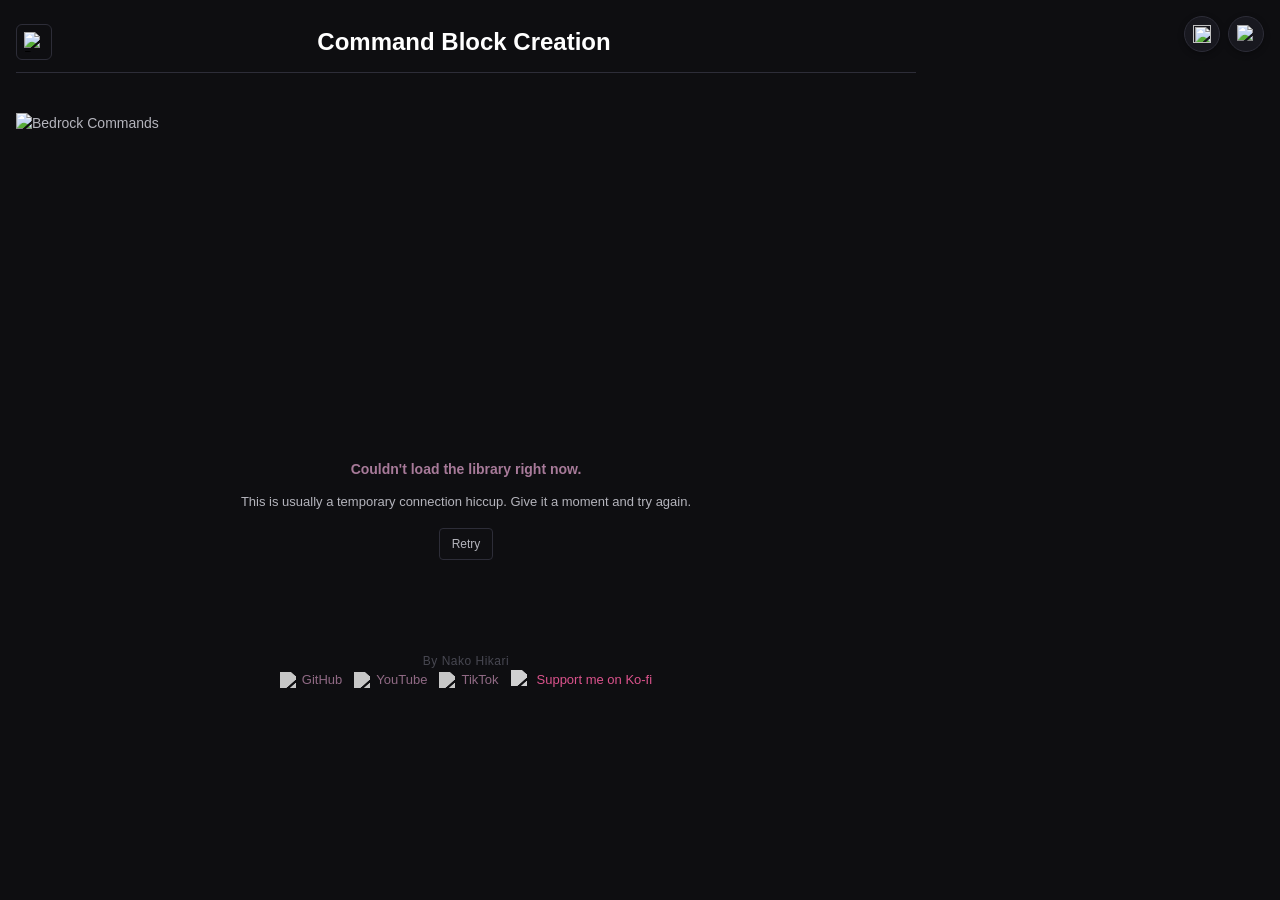
==== commit d1f5f226: "Update index.html" ====
--- a/index.html
+++ b/index.html
@@ -50,6 +50,16 @@
             color: var(--accent-light);
             font-weight: var(--fw-bold, var(--fw-semibold));
         }
+        .inline-code {
+            background: rgba(255, 255, 255, 0.1);
+            padding: 1px 6px;
+            border-radius: 4px;
+            font-family: monospace;
+            font-size: 0.9em;
+        }
+        [data-theme="light"] .inline-code {
+            background: rgba(70, 140, 230, 0.1);
+        }
         /* Force the page to lay out from the top instead of vertically
            centering short content, so the header never drifts down. */
         html, body {
@@ -62,24 +72,42 @@
             justify-content: flex-start !important;
             align-items: stretch !important;
         }
+        /* Header scrolls away normally now — it's no longer sticky. */
         .wrapper header {
-            position: sticky;
-            top: 0;
-            z-index: var(--z-sticky, 50);
-            background: var(--bg-color);
+            border-bottom: var(--border-width) solid var(--border-color);
+        }
+        /* Theme toggle + Upload share one fixed, non-scrolling anchor point
+           (same pattern as the formatter's expand/theme pair) so they can't
+           overlap or drift apart, and both stay put while the page scrolls. */
+        .theme-toggle-row {
+            display: flex;
+            align-items: center;
+            gap: var(--space-sm);
+        }
+        #upload-nav-btn {
+            display: flex;
+            align-items: center;
+            justify-content: center;
         }
         .hero-banner-wrap {
             width: 100%;
-            display: flex;
-            justify-content: center;
             margin: var(--space-xs) 0 var(--space-lg);
         }
         .hero-banner-wrap img {
-            width: 160px;
-            max-width: 40%;
+            display: block;
+            width: 100%;
             height: auto;
-            aspect-ratio: 3 / 10;
+            aspect-ratio: 2000 / 600;
             object-fit: contain;
+            /* This is real content artwork, not UI chrome — never invert
+               or filter it when the theme switches. */
+            filter: none !important;
+        }
+        /* Belt-and-braces: any genuine content image (creation images,
+           avatars, command-block textures) is exempt from theme filtering,
+           regardless of whichever mechanism nako.css uses for dark/light. */
+        .content-image, .content-image * {
+            filter: none !important;
         }
     </style>
 </head>
@@ -90,9 +118,12 @@
             <button class="theme-toggle interactive" onclick="toggleTheme()" aria-label="Toggle theme">
                 <img id="theme-icon" class="icon" src="https://raw.githubusercontent.com/nako-hikari/assets/main/ui/moon.png" alt="">
             </button>
+            <a href="upload/formatter.html" class="theme-toggle interactive" id="upload-nav-btn" title="Upload Formatter" style="text-decoration: none;">
+                <img class="icon icon-lg" src="https://raw.githubusercontent.com/nako-hikari/assets/main/ui/upload.png" alt="Upload">
+            </a>
         </div>
 
-        <header style="border-bottom: var(--border-width) solid var(--border-color); padding-bottom: var(--space-md); margin-bottom: var(--space-lg);">
+        <header style="padding-bottom: var(--space-md); margin-bottom: var(--space-lg);">
             <div style="display: flex; align-items: center; justify-content: space-between; width: 100%; position: relative;">
                 <div style="display: flex; align-items: center; gap: var(--space-sm);">
                     <button id="back-btn" class="icon-button interactive" onclick="handleBack()" aria-label="Back">
@@ -100,16 +131,12 @@
                     </button>
                 </div>
                 <h1 id="app-display-header" style="font-size: 1.5rem; margin: 0 auto; text-align: center; cursor: pointer;" onclick="goHome()">Command Block Creation</h1>
-                <div style="display: flex; align-items: center;">
-                    <a href="upload/formatter.html" class="icon-button interactive" title="Upload Formatter" style="text-decoration: none;">
-                        <img class="icon icon-lg" src="https://raw.githubusercontent.com/nako-hikari/assets/main/ui/upload.png" alt="Upload">
-                    </a>
-                </div>
+                <div style="width: 40px;"></div>
             </div>
         </header>
 
         <div class="hero-banner-wrap">
-            <img src="https://raw.githubusercontent.com/nako-hikari/assets/main/ui/bedrock-commands.png" alt="Bedrock Commands">
+            <img class="content-image" src="https://raw.githubusercontent.com/nako-hikari/assets/main/ui/bedrock-commands.png" alt="Bedrock Commands">
         </div>
 
         <main id="app-view-router-canvas" style="width: 100%;">
@@ -216,19 +243,70 @@
             else window.location.href = 'https://nakohikari.vercel.app';
         }
 
+        const DB_CACHE_KEY = 'nako_db_cache_v1';
+        const DATE_CACHE_KEY = 'nako_date_cache_v1';
+        let lastLoadFailed = false;
+
+        function readCachedDb() {
+            try {
+                const raw = localStorage.getItem(DB_CACHE_KEY);
+                return raw ? JSON.parse(raw) : null;
+            } catch (e) { return null; }
+        }
+
+        function writeCachedDb(data) {
+            try { localStorage.setItem(DB_CACHE_KEY, JSON.stringify(data)); } catch (e) { /* storage full/unavailable — non-fatal */ }
+        }
+
+        function readCachedDates() {
+            try {
+                const raw = localStorage.getItem(DATE_CACHE_KEY);
+                return raw ? JSON.parse(raw) : {};
+            } catch (e) { return {}; }
+        }
+
+        function writeCachedDates(map) {
+            try { localStorage.setItem(DATE_CACHE_KEY, JSON.stringify(map)); } catch (e) { /* non-fatal */ }
+        }
+
+        async function fetchWithRetry(url, attempts = 2, delayMs = 400) {
+            let lastErr;
+            for (let i = 0; i < attempts; i++) {
+                try {
+                    const res = await fetch(url);
+                    if (res.ok) return res;
+                    lastErr = new Error('HTTP ' + res.status);
+                    // A 403 here on api.github.com almost always means the
+                    // unauthenticated rate limit (60/hr) was hit — retrying
+                    // immediately won't help, so bail out to the cache path.
+                    if (res.status === 403) break;
+                } catch (e) {
+                    lastErr = e;
+                }
+                if (i < attempts - 1) await new Promise(r => setTimeout(r, delayMs));
+            }
+            throw lastErr;
+        }
+
+        // Loads the library. Root fix for "sometimes doesn't load, even
+        // after refresh": the unauthenticated GitHub API caps out at 60
+        // requests/hour, and this used to silently swallow any failure
+        // (rate limit or otherwise) and render an empty grid with zero
+        // indication of what happened. Now: retry once, fall back to the
+        // last successfully cached listing if the live fetch fails, and
+        // only show a genuine error state if there's truly nothing to show.
         async function initApp() {
+            lastLoadFailed = false;
             try {
-                const res = await fetch(GITHUB_API_URL);
-                if (!res.ok) throw '';
+                const res = await fetchWithRetry(GITHUB_API_URL);
                 const items = await res.json();
                 const files = items.filter(i => i.type === 'file' && i.name.endsWith('.txt'));
 
                 db = await Promise.all(files.map(async (f) => {
                     try {
-                        const rawRes = await fetch(`${RAW_BASE_URL}/${f.name}`);
-                        if (!rawRes.ok) throw '';
+                        const rawRes = await fetchWithRetry(`${RAW_BASE_URL}/${f.name}`);
                         const txt = await rawRes.text();
-                        
+
                         let label = f.name.replace('.txt', '').replace(/_/g, ' ');
                         let entry = {
                             title: label.charAt(0).toUpperCase() + label.slice(1),
@@ -244,8 +322,17 @@
                         return { file: f.name, title: label.charAt(0).toUpperCase() + label.slice(1), desc: "Failed to download asset.", tags: [], credit: null, payload: null };
                     }
                 }));
+
+                writeCachedDb(db);
             } catch {
-                console.warn("GitHub connection fault.");
+                console.warn("GitHub connection fault — falling back to cached library if available.");
+                const cached = readCachedDb();
+                if (cached && cached.length > 0) {
+                    db = cached;
+                } else {
+                    db = [];
+                    lastLoadFailed = true;
+                }
             }
             route();
         }
@@ -309,6 +396,18 @@
             if (footerBrand) footerBrand.classList.remove('dimmed');
 
             const canvas = document.getElementById('app-view-router-canvas');
+
+            if (lastLoadFailed) {
+                canvas.innerHTML = `
+                    <div style="text-align: center; padding: 40px;">
+                        <p style="color: var(--accent-light); font-weight: bold;">Couldn't load the library right now.</p>
+                        <p style="color: var(--text-main); font-size: 13px; margin-bottom: 16px;">This is usually a temporary connection hiccup. Give it a moment and try again.</p>
+                        <button class="secondary interactive" onclick="retryLoad()">Retry</button>
+                    </div>
+                `;
+                return;
+            }
+
             canvas.innerHTML = `
                 <div style="width: 100%; margin-bottom: 16px; display: flex; gap: 8px; flex-wrap: wrap;">
                     <input type="text" id="search" style="flex: 1; min-width: 200px;" placeholder="Search by title, tag, or creator..." oninput="filterGrid(this.value)">
@@ -326,23 +425,44 @@
             refreshGrid();
         }
 
+        function retryLoad() {
+            const canvas = document.getElementById('app-view-router-canvas');
+            canvas.innerHTML = `<div style="text-align: center; color: var(--text-main); padding: 40px;">Reconnecting...</div>`;
+            initApp();
+        }
+
         // Sort/search state; commit dates are fetched lazily and cached on first use.
         let currentSort = 'date-desc';
         let currentSearch = '';
 
         async function ensureDatesLoaded() {
+            const dateCache = readCachedDates();
+            let cacheDirty = false;
+
+            db.forEach(item => {
+                if (item.dateAdded === undefined && dateCache[item.file] !== undefined) {
+                    item.dateAdded = dateCache[item.file];
+                }
+            });
+
             const missing = db.filter(i => i.dateAdded === undefined);
             if (missing.length === 0) return;
+
             await Promise.all(missing.map(async (item) => {
                 try {
-                    const res = await fetch(`https://api.github.com/repos/nako-hikari/minecraft-bedrock/commits?path=bedrock-commands/${item.file}&per_page=1`);
-                    if (!res.ok) throw '';
+                    const res = await fetchWithRetry(`https://api.github.com/repos/nako-hikari/minecraft-bedrock/commits?path=bedrock-commands/${item.file}&per_page=1`, 1);
                     const commits = await res.json();
                     item.dateAdded = (commits[0] && commits[0].commit && commits[0].commit.author) ? new Date(commits[0].commit.author.date).getTime() : null;
                 } catch {
                     item.dateAdded = null;
                 }
+                if (item.dateAdded !== null) {
+                    dateCache[item.file] = item.dateAdded;
+                    cacheDirty = true;
+                }
             }));
+
+            if (cacheDirty) writeCachedDates(dateCache);
         }
 
         function sortList(list) {
@@ -454,6 +574,8 @@
             out = out.replace(/\[\[br\]\]/g, '<br>');
             // Minecraft "§" color/format codes
             out = renderMcCodes(out);
+            // Inline code: `text` — single backtick, highlighted span, not a code block.
+            out = out.replace(/`([^`\n]+?)`/g, '<span class="inline-code">$1</span>');
             // Image: [img](url) — or [img](url|linkUrl) for a clickable image.
             // Old content never contains a pipe here, so this is a pure
             // superset of the original behavior.
@@ -461,7 +583,7 @@
                 const pipeIdx = inner.indexOf('|');
                 const src = pipeIdx === -1 ? inner : inner.slice(0, pipeIdx);
                 const link = pipeIdx === -1 ? '' : inner.slice(pipeIdx + 1);
-                const imgTag = `<img src="${src}" style="max-width: 100%; height: auto; display: block; border-radius: 4px; margin: 8px 0;" alt="Asset">`;
+                const imgTag = `<img class="content-image" src="${src}" style="max-width: 100%; height: auto; display: block; border-radius: 4px; margin: 8px 0;" alt="Asset">`;
                 return link ? `<a href="${link}" target="_blank" style="display: block;">${imgTag}</a>` : imgTag;
             });
             // Video embed: [embed](url) — YouTube gets a responsive iframe;
@@ -622,6 +744,7 @@
                 npcRow.style.cssText = `display: flex; gap: 8px; align-items: center; padding: 8px; min-height: 40px; width: 100%; box-sizing: border-box;${currentChatBox.rowCount > 1 ? ' border-top: 1px solid var(--border-color);' : ''}`;
 
                 let img = document.createElement('img');
+                img.className = 'content-image';
                 img.style.cssText = 'width: 32px; height: 32px; object-fit: contain; image-rendering: pixelated;';
                 img.src = isNpc ? `${ASSETS}/npc.png` : `${ASSETS}/chat.png`;
 
@@ -652,6 +775,37 @@
                 currentChatBox.el.appendChild(npcRow);
             }
 
+            // Codeblock: just a code box + copy button, deliberately with no
+            // command-block texture/background — distinct from Chain/Impulse/
+            // Repeat rows and from the Chat/NPC dialogue-style box.
+            function renderCodeblockRow(payloadLines) {
+                currentChain = null;
+                closeChatBox();
+
+                let wrap = document.createElement('div');
+                wrap.style.cssText = 'display: flex; align-items: flex-start; gap: 8px; margin: 8px 0; width: 100%; box-sizing: border-box;';
+
+                let block = document.createElement('div');
+                block.className = 'output-box';
+                block.style.cssText = 'flex: 1; font-family: monospace; background: var(--input-bg); border: var(--border-width) solid var(--border-color); padding: 8px; border-radius: 6px; font-size: 12.5px; overflow-x: auto; min-width: 0; scrollbar-width: none;';
+                block.style.setProperty('-ms-overflow-style', 'none');
+                block.innerHTML = buildCodeWithLineNumbers(payloadLines, true);
+
+                let copy = document.createElement('button');
+                copy.className = 'secondary interactive';
+                copy.style.cssText = 'width: 36px; height: 36px; display: flex; align-items: center; justify-content: center; padding: 0; flex-shrink: 0;';
+                copy.innerHTML = `<img src="${ASSETS}/copy.png" style="width: 16px; height: 16px; image-rendering: pixelated;" alt="Copy">`;
+                copy.onclick = () => {
+                    navigator.clipboard.writeText(payloadLines.join('\n'));
+                    copy.classList.add('copy-success');
+                    setTimeout(() => { copy.classList.remove('copy-success'); }, 800);
+                };
+
+                wrap.appendChild(block);
+                wrap.appendChild(copy);
+                contentFlow.appendChild(wrap);
+            }
+
             function renderChainRow(headerLine, payload) {
                 closeChatBox(); // a chain row breaks any open chat/npc box
                 if (!currentChain) {
@@ -687,19 +841,28 @@
 
                 let blockGraphicContainer = document.createElement('div');
                 blockGraphicContainer.className = 'interactive';
-                blockGraphicContainer.style.cssText = 'position: relative; width: 32px; height: 32px; display: flex; align-items: center; justify-content: center; cursor: pointer;';
+                blockGraphicContainer.style.cssText = 'position: relative; width: 34px; display: flex; flex-direction: column; align-items: center; justify-content: center; gap: 2px; cursor: pointer; flex-shrink: 0;';
                 blockGraphicContainer.tabIndex = 0;
 
                 let blockImg = document.createElement('img');
+                blockImg.className = 'content-image';
                 blockImg.src = graphic;
                 blockImg.style.cssText = `width: 32px; height: 32px; object-fit: contain; image-rendering: pixelated; transform: rotate(${rotation});`;
                 blockImg.alt = "Block";
 
+                // Tick is now always visible here instead of only on hover —
+                // the other details (type/condition/active) stay in the
+                // tooltip below since those are less frequently needed at a glance.
+                let tickLabel = document.createElement('div');
+                tickLabel.style.cssText = 'font-family: monospace; font-size: 9px; font-weight: bold; color: var(--text-main); line-height: 1; user-select: none; white-space: nowrap;';
+                tickLabel.innerText = `T${tick}`;
+
                 let tooltipNode = document.createElement('div');
                 tooltipNode.style.cssText = tipStyles;
                 tooltipNode.innerText = `${bName}\n${cText}\n${aText}\nTick = ${tick}`;
 
                 blockGraphicContainer.appendChild(blockImg);
+                blockGraphicContainer.appendChild(tickLabel);
                 blockGraphicContainer.appendChild(tooltipNode);
 
                 blockGraphicContainer.onmouseenter = () => {
@@ -849,19 +1012,32 @@
                 }
                 else if ((v = matchMeta(head, 'SOCIAL')) !== null) {
                     currentChain = null;
-                    let url = '', avatar = '';
+                    let url = '', avatar = '', platform = '', username = '';
                     const stats = [];
                     lines.slice(1).forEach(ln => {
                         let m2;
                         if ((m2 = matchMeta(ln, 'URL')) !== null) url = m2;
                         else if ((m2 = matchMeta(ln, 'AVATAR')) !== null) avatar = m2;
+                        else if ((m2 = matchMeta(ln, 'PLATFORM')) !== null) platform = m2;
+                        else if ((m2 = matchMeta(ln, 'USERNAME')) !== null) username = m2;
                         else if ((m2 = matchMeta(ln, 'STAT')) !== null) {
                             const parts = m2.split('|');
                             const label = (parts[0] || '').trim();
                             if (label) stats.push({ label, value: (parts[1] || '').trim() });
                         }
                     });
-                    contentFlow.appendChild(buildSocialCard(v, url, avatar, stats));
+                    contentFlow.appendChild(buildSocialCard(v, url, avatar, stats, platform, username));
+                }
+                else if ((v = matchMeta(head, 'DONATE')) !== null) {
+                    currentChain = null;
+                    let url = '', avatar = '', platform = '';
+                    lines.slice(1).forEach(ln => {
+                        let m2;
+                        if ((m2 = matchMeta(ln, 'URL')) !== null) url = m2;
+                        else if ((m2 = matchMeta(ln, 'AVATAR')) !== null) avatar = m2;
+                        else if ((m2 = matchMeta(ln, 'PLATFORM')) !== null) platform = m2;
+                    });
+                    contentFlow.appendChild(buildDonationCard(v, url, avatar, platform));
                 }
                 else if (headIs(head, 'CMD:')) {
                     // Group by each CMD: header so mixed chat/chain content renders in order.
@@ -880,8 +1056,11 @@
                     groups.forEach(grp => {
                         const isNpc = headIs(grp.header, 'CMD:NPC');
                         const isChat = headIs(grp.header, 'CMD:CHAT');
-
-                        if (isNpc || isChat) {
+                        const isCode = headIs(grp.header, 'CMD:CODE');
+
+                        if (isCode) {
+                            renderCodeblockRow(grp.payload);
+                        } else if (isNpc || isChat) {
                             renderChatNpcRow(isNpc, grp.payload);
                         } else {
                             renderChainRow(grp.header, grp.payload[0] || '');
@@ -924,9 +1103,58 @@
             }
         }
 
-        // Renders a SOCIAL: block as a clickable profile card — avatar (if
-        // given), display name, and any STAT: entries as small badges.
-        function buildSocialCard(name, url, avatar, stats) {
+        // Brand icon + display label for known platforms, used as a fallback
+        // face when no avatar was retrieved/provided. Icons come from the
+        // same simple-icons CDN already used in the footer.
+        const PLATFORM_META = {
+            youtube:        { label: 'YouTube',        icon: 'youtube',        color: '#FF0000' },
+            tiktok:         { label: 'TikTok',          icon: 'tiktok',         color: '#000000' },
+            instagram:      { label: 'Instagram',       icon: 'instagram',      color: '#E4405F' },
+            twitter:        { label: 'X (Twitter)',     icon: 'x',              color: '#000000' },
+            facebook:       { label: 'Facebook',        icon: 'facebook',       color: '#1877F2' },
+            twitch:         { label: 'Twitch',          icon: 'twitch',         color: '#9146FF' },
+            reddit:         { label: 'Reddit',          icon: 'reddit',         color: '#FF4500' },
+            github:         { label: 'GitHub',          icon: 'github',         color: '#181717' },
+            pinterest:      { label: 'Pinterest',       icon: 'pinterest',      color: '#BD081C' },
+            linkedin:       { label: 'LinkedIn',        icon: 'linkedin',       color: '#0A66C2' },
+            threads:        { label: 'Threads',         icon: 'threads',        color: '#000000' },
+            bluesky:        { label: 'Bluesky',         icon: 'bluesky',        color: '#0085FF' },
+            telegram:       { label: 'Telegram',        icon: 'telegram',       color: '#26A5E4' },
+            trakteer:       { label: 'Trakteer',        icon: null,             color: '#FA5B0F' },
+            saweria:        { label: 'Saweria',         icon: null,             color: '#FFCD29' },
+            kofi:           { label: 'Ko-fi',           icon: 'kofi',           color: '#FF5E5B' },
+            buymeacoffee:   { label: 'Buy Me a Coffee', icon: 'buymeacoffee',   color: '#FFDD00' },
+            patreon:        { label: 'Patreon',         icon: 'patreon',        color: '#FF424D' },
+            paypal:         { label: 'PayPal',          icon: 'paypal',         color: '#00457C' },
+            streamlabs:     { label: 'Streamlabs',      icon: 'streamlabs',     color: '#80F5D2' },
+            streamelements:  { label: 'StreamElements',  icon: 'streamelements', color: '#4A00E0' },
+            karyakarsa:     { label: 'Karyakarsa',      icon: null,             color: '#F6C445' },
+            sociabuzz:      { label: 'Sociabuzz',       icon: null,             color: '#2FB6A3' }
+        };
+
+        // Builds a small circular fallback "avatar" out of the platform's
+        // brand icon (or its initial, if no icon is available) — used
+        // whenever no real PFP was retrieved/provided.
+        function buildPlatformFallbackAvatar(platform, sizePx) {
+            const meta = PLATFORM_META[(platform || '').toLowerCase()];
+            const el = document.createElement('div');
+            el.className = 'content-image';
+            el.style.cssText = `width: ${sizePx}px; height: ${sizePx}px; border-radius: 50%; flex-shrink: 0; display: flex; align-items: center; justify-content: center; background: ${meta ? meta.color : 'var(--input-bg)'};`;
+            if (meta && meta.icon) {
+                el.innerHTML = `<img class="content-image" src="https://cdn.jsdelivr.net/gh/simple-icons/simple-icons/icons/${meta.icon}.svg" alt="" style="width: ${Math.round(sizePx * 0.55)}px; height: ${Math.round(sizePx * 0.55)}px; filter: invert(1);">`;
+            } else {
+                el.style.fontSize = Math.round(sizePx * 0.45) + 'px';
+                el.style.fontWeight = 'bold';
+                el.style.color = '#ffffff';
+                el.innerText = meta ? meta.label.charAt(0).toUpperCase() : '?';
+            }
+            return el;
+        }
+
+        // Renders a SOCIAL: block as a clickable profile card: PFP (or a
+        // platform-branded fallback) on the left, display name / @username /
+        // stat lines stacked on the right.
+        function buildSocialCard(name, url, avatar, stats, platform, username) {
             const card = document.createElement(url ? 'a' : 'div');
             if (url) {
                 card.href = url;
@@ -937,23 +1165,33 @@
 
             if (avatar) {
                 const img = document.createElement('img');
+                img.className = 'content-image';
                 img.src = avatar;
                 img.alt = name;
                 img.style.cssText = 'width: 48px; height: 48px; border-radius: 50%; object-fit: cover; flex-shrink: 0;';
                 card.appendChild(img);
+            } else {
+                card.appendChild(buildPlatformFallbackAvatar(platform, 48));
             }
 
             const body = document.createElement('div');
-            body.style.cssText = 'display: flex; flex-direction: column; gap: 4px; min-width: 0; flex: 1;';
+            body.style.cssText = 'display: flex; flex-direction: column; gap: 2px; min-width: 0; flex: 1;';
 
             const nameEl = document.createElement('div');
             nameEl.style.cssText = 'font-size: 15px; font-weight: bold; color: var(--text-bright); white-space: nowrap; overflow: hidden; text-overflow: ellipsis;';
             nameEl.innerText = name;
             body.appendChild(nameEl);
 
+            if (username) {
+                const userEl = document.createElement('div');
+                userEl.style.cssText = 'font-size: 12.5px; color: var(--text-main); white-space: nowrap; overflow: hidden; text-overflow: ellipsis;';
+                userEl.innerText = username.startsWith('@') ? username : '@' + username;
+                body.appendChild(userEl);
+            }
+
             if (stats.length > 0) {
                 const statRow = document.createElement('div');
-                statRow.style.cssText = 'display: flex; flex-wrap: wrap; gap: 10px;';
+                statRow.style.cssText = 'display: flex; flex-wrap: wrap; gap: 10px; margin-top: 2px;';
                 stats.forEach(s => {
                     const statEl = document.createElement('span');
                     statEl.style.cssText = 'font-size: 12px; color: var(--text-main);';
@@ -975,6 +1213,42 @@
             return card;
         }
 
+        // Renders a DONATE: block: PFP (or platform fallback) + creator name
+        // on the left, a purely-visual "Donate" pill on the right. The whole
+        // card is the click target — the pill itself has no separate handler.
+        function buildDonationCard(name, url, avatar, platform) {
+            const card = document.createElement(url ? 'a' : 'div');
+            if (url) {
+                card.href = url;
+                card.target = '_blank';
+            }
+            card.className = url ? 'card interactive' : 'card';
+            card.style.cssText = 'display: flex; align-items: center; gap: 12px; padding: 12px 16px; text-decoration: none; color: inherit; width: 100%; box-sizing: border-box;';
+
+            if (avatar) {
+                const img = document.createElement('img');
+                img.className = 'content-image';
+                img.src = avatar;
+                img.alt = name;
+                img.style.cssText = 'width: 40px; height: 40px; border-radius: 50%; object-fit: cover; flex-shrink: 0;';
+                card.appendChild(img);
+            } else {
+                card.appendChild(buildPlatformFallbackAvatar(platform, 40));
+            }
+
+            const nameEl = document.createElement('div');
+            nameEl.style.cssText = 'font-size: 14.5px; font-weight: bold; color: var(--text-bright); white-space: nowrap; overflow: hidden; text-overflow: ellipsis; flex: 1; min-width: 0;';
+            nameEl.innerText = name;
+            card.appendChild(nameEl);
+
+            const donateBtn = document.createElement('span');
+            donateBtn.style.cssText = 'flex-shrink: 0; background: var(--accent-dark); color: var(--text-on-brand, #fff); font-size: 12.5px; font-weight: bold; padding: 6px 14px; border-radius: var(--radius-full, 999px);';
+            donateBtn.innerText = 'Donate';
+            card.appendChild(donateBtn);
+
+            return card;
+        }
+
         function goHome() {
             window.location.hash = '';
             const backBtn = document.getElementById('back-btn');
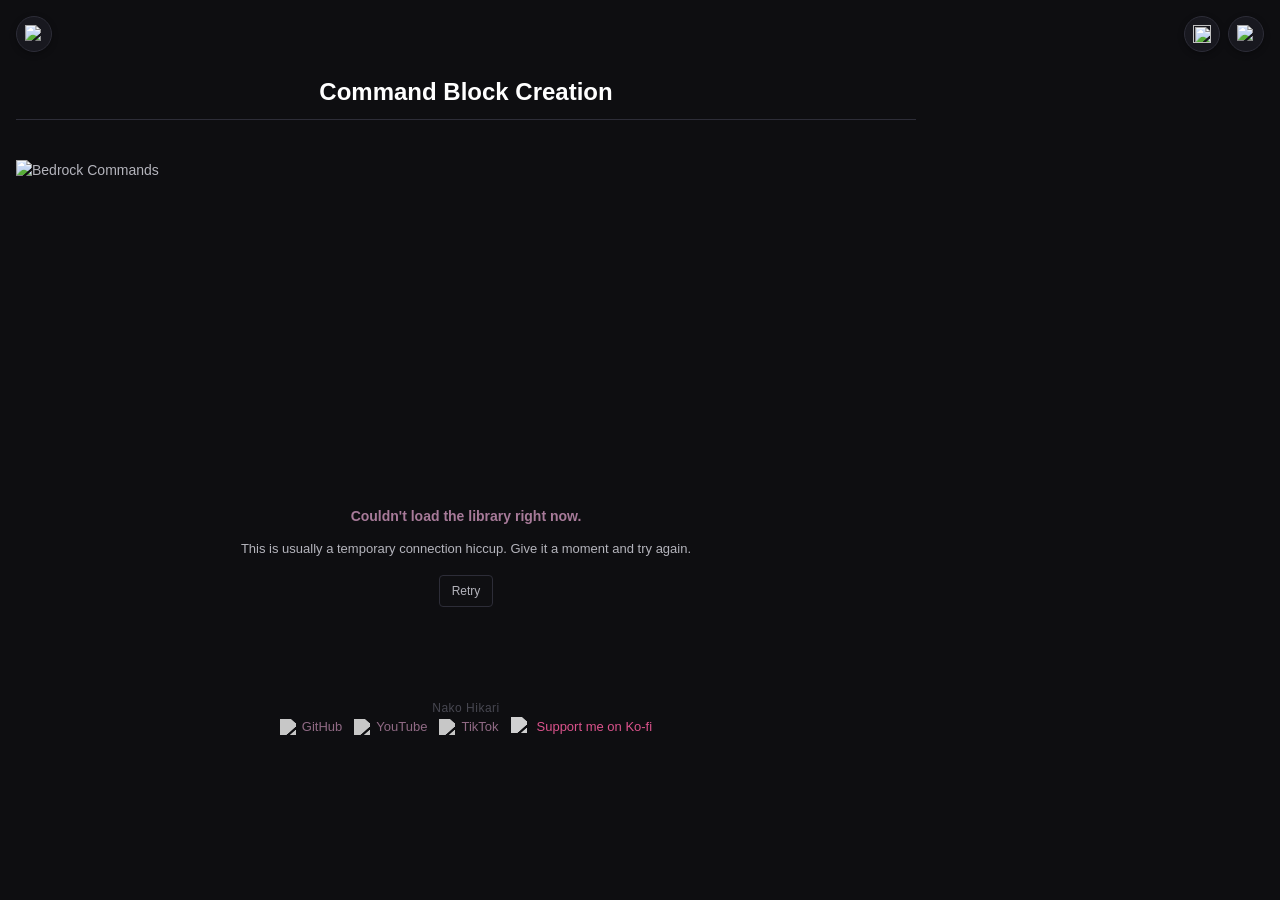
==== commit a40802c0: "Update index.html" ====
--- a/index.html
+++ b/index.html
@@ -50,6 +50,11 @@
             color: var(--accent-light);
             font-weight: var(--fw-bold, var(--fw-semibold));
         }
+        /* Creation name/title — a fixed brand-blue, deliberately the same in
+           both themes rather than a flipping token. */
+        .creation-name-color {
+            color: #00B9FF;
+        }
         .inline-code {
             background: rgba(255, 255, 255, 0.1);
             padding: 1px 6px;
@@ -72,14 +77,26 @@
             justify-content: flex-start !important;
             align-items: stretch !important;
         }
-        /* Header scrolls away normally now — it's no longer sticky. */
+        /* Header scrolls away normally now — it's no longer sticky. Only the
+           three nav buttons (back / theme / upload) stay fixed at the top,
+           forming one consistent bar; everything else scrolls beneath it.
+           padding-top gives the title room so it doesn't render underneath
+           the fixed bar on first paint. */
         .wrapper header {
             border-bottom: var(--border-width) solid var(--border-color);
-        }
-        /* Theme toggle + Upload share one fixed, non-scrolling anchor point
-           (same pattern as the formatter's expand/theme pair) so they can't
-           overlap or drift apart, and both stay put while the page scrolls. */
+            padding-top: 52px;
+        }
+        #back-btn {
+            position: fixed;
+            top: var(--space-lg);
+            left: var(--space-lg);
+            z-index: var(--z-sticky, 50);
+        }
         .theme-toggle-row {
+            position: fixed;
+            top: var(--space-lg);
+            right: var(--space-lg);
+            z-index: var(--z-sticky, 50);
             display: flex;
             align-items: center;
             gap: var(--space-sm);
@@ -124,18 +141,13 @@
         </div>
 
         <header style="padding-bottom: var(--space-md); margin-bottom: var(--space-lg);">
-            <div style="display: flex; align-items: center; justify-content: space-between; width: 100%; position: relative;">
-                <div style="display: flex; align-items: center; gap: var(--space-sm);">
-                    <button id="back-btn" class="icon-button interactive" onclick="handleBack()" aria-label="Back">
-                        <img class="icon icon-lg" src="https://raw.githubusercontent.com/nako-hikari/assets/main/ui/back_arrow.png" alt="Back">
-                    </button>
-                </div>
-                <h1 id="app-display-header" style="font-size: 1.5rem; margin: 0 auto; text-align: center; cursor: pointer;" onclick="goHome()">Command Block Creation</h1>
-                <div style="width: 40px;"></div>
-            </div>
+            <button id="back-btn" class="theme-toggle interactive" onclick="handleBack()" aria-label="Back">
+                <img class="icon icon-lg" src="https://raw.githubusercontent.com/nako-hikari/assets/main/ui/back_arrow.png" alt="Back">
+            </button>
+            <h1 id="app-display-header" style="font-size: 1.5rem; text-align: center; cursor: pointer;" onclick="goHome()">Command Block Creation</h1>
         </header>
 
-        <div class="hero-banner-wrap">
+        <div class="hero-banner-wrap" id="hero-banner-wrap">
             <img class="content-image" src="https://raw.githubusercontent.com/nako-hikari/assets/main/ui/bedrock-commands.png" alt="Bedrock Commands">
         </div>
 
@@ -147,7 +159,7 @@
         <div class="footer">
             <div id="bottom-author-credit"></div>
             <div id="footer-brand">
-                <div class="footer-title">By Nako Hikari</div>
+                <div class="footer-title">Nako Hikari</div>
                 <div class="footer-links">
                     <a href="https://github.com/nako-hikari/" target="_blank" class="social">
                         <img src="https://cdn.jsdelivr.net/gh/simple-icons/simple-icons/icons/github.svg" alt="GitHub">
@@ -231,6 +243,23 @@
         window.addEventListener('DOMContentLoaded', initApp);
         window.addEventListener('hashchange', route);
 
+        // On mobile, opening the on-screen keyboard shrinks the visual
+        // viewport without moving the layout viewport, which can push
+        // position:fixed elements out of the visible area. Re-anchor to the
+        // visual viewport's current offset so the nav bar stays reachable.
+        if (window.visualViewport) {
+            const repositionFixedNav = () => {
+                const vv = window.visualViewport;
+                const backBtn = document.getElementById('back-btn');
+                const toggleRow = document.querySelector('.theme-toggle-row');
+                const top = (vv.offsetTop + 20) + 'px';
+                if (backBtn) backBtn.style.top = top;
+                if (toggleRow) toggleRow.style.top = top;
+            };
+            window.visualViewport.addEventListener('resize', repositionFixedNav);
+            window.visualViewport.addEventListener('scroll', repositionFixedNav);
+        }
+
         function handleBack() {
             const currentHash = window.location.hash.replace('#', '').toLowerCase();
             if (currentHash === 'preview') {
@@ -337,18 +366,34 @@
             route();
         }
 
+        function setBannerVisible(visible) {
+            const banner = document.getElementById('hero-banner-wrap');
+            if (banner) banner.style.display = visible ? '' : 'none';
+        }
+
+        // Applies the fixed brand-blue + slightly larger size only when the
+        // header is showing an actual creation's name — the generic "Command
+        // Block Creation" home title stays in its normal color/size.
+        function setHeaderTitle(text, isCreationName) {
+            const headerEl = document.getElementById('app-display-header');
+            if (!headerEl) return;
+            headerEl.innerText = text;
+            headerEl.classList.toggle('creation-name-color', !!isCreationName);
+            headerEl.style.fontSize = isCreationName ? '1.65rem' : '1.5rem';
+        }
+
         function route() {
             const hash = decodeURIComponent(window.location.hash.replace('#', '')).trim().toLowerCase();
-            const headerTitle = document.getElementById('app-display-header');
             const backBtn = document.getElementById('back-btn');
 
             if (hash === 'preview') {
                 const stored = sessionStorage.getItem('nako_preview_payload');
                 if (stored) {
                     if (backBtn) backBtn.style.display = 'flex';
+                    setBannerVisible(false);
                     let entry = { file: null, title: 'Preview', desc: '', tags: [], credit: null, payload: stored };
                     extractMeta(stored, entry);
-                    headerTitle.innerText = entry.title;
+                    setHeaderTitle(entry.title, true);
                     renderView(entry);
                     return;
                 }
@@ -358,14 +403,16 @@
                 const match = db.find(item => item.file.toLowerCase() === hash || item.file.toLowerCase() === hash + '.txt');
                 if (match) {
                     if (backBtn) backBtn.style.display = 'flex';
-                    headerTitle.innerText = match.title;
+                    setBannerVisible(false);
+                    setHeaderTitle(match.title, true);
                     if (match.payload) renderView(match);
                     else recoverAsset(match);
                     return;
                 }
             }
             if (backBtn) backBtn.style.display = 'flex';
-            headerTitle.innerText = "Command Block Creation";
+            setBannerVisible(true);
+            setHeaderTitle("Command Block Creation", false);
             renderGrid();
         }
 
@@ -378,7 +425,7 @@
                 item.payload = await res.text();
                 
                 extractMeta(item.payload, item);
-                document.getElementById('app-display-header').innerText = item.title;
+                setHeaderTitle(item.title, true);
                 renderView(item);
             } catch {
                 view.innerHTML = `
@@ -517,7 +564,7 @@
                 const creditName = item.credit ? item.credit : 'Nako Hikari';
 
                 card.innerHTML = `
-                    <div style="font-size: 15px; font-weight: bold; color: var(--text-bright);">${escape(item.title)}</div>
+                    <div class="creation-name-color" style="font-size: 16.5px; font-weight: bold;">${escape(item.title)}</div>
                     <div class="grid-card-credit">By ${escape(creditName)}</div>
                     <div style="font-size: 13px; color: var(--text-main); flex: 1; ${item.payload ? '' : 'color: var(--accent-light);'}">${escape(item.desc)}</div>
                     <div style="display: flex; flex-wrap: wrap; gap: 8px; margin-top: 4px;">${pills}</div>
@@ -921,8 +968,7 @@
                 let v;
 
                 if ((v = matchMeta(head, 'TITLE')) !== null) {
-                    const headerEl = document.getElementById('app-display-header');
-                    if (headerEl) headerEl.innerText = v;
+                    setHeaderTitle(v, true);
                 } 
                 else if ((v = matchMeta(head, 'DESC')) !== null) {
                     let d = document.createElement('div');
@@ -1012,7 +1058,7 @@
                 }
                 else if ((v = matchMeta(head, 'SOCIAL')) !== null) {
                     currentChain = null;
-                    let url = '', avatar = '', platform = '', username = '';
+                    let url = '', avatar = '', platform = '', username = '', logo = '';
                     const stats = [];
                     lines.slice(1).forEach(ln => {
                         let m2;
@@ -1020,24 +1066,26 @@
                         else if ((m2 = matchMeta(ln, 'AVATAR')) !== null) avatar = m2;
                         else if ((m2 = matchMeta(ln, 'PLATFORM')) !== null) platform = m2;
                         else if ((m2 = matchMeta(ln, 'USERNAME')) !== null) username = m2;
+                        else if ((m2 = matchMeta(ln, 'LOGO')) !== null) logo = m2;
                         else if ((m2 = matchMeta(ln, 'STAT')) !== null) {
                             const parts = m2.split('|');
                             const label = (parts[0] || '').trim();
                             if (label) stats.push({ label, value: (parts[1] || '').trim() });
                         }
                     });
-                    contentFlow.appendChild(buildSocialCard(v, url, avatar, stats, platform, username));
+                    contentFlow.appendChild(buildSocialCard(v, url, avatar, stats, platform, username, logo));
                 }
                 else if ((v = matchMeta(head, 'DONATE')) !== null) {
                     currentChain = null;
-                    let url = '', avatar = '', platform = '';
+                    let url = '', avatar = '', platform = '', logo = '';
                     lines.slice(1).forEach(ln => {
                         let m2;
                         if ((m2 = matchMeta(ln, 'URL')) !== null) url = m2;
                         else if ((m2 = matchMeta(ln, 'AVATAR')) !== null) avatar = m2;
                         else if ((m2 = matchMeta(ln, 'PLATFORM')) !== null) platform = m2;
+                        else if ((m2 = matchMeta(ln, 'LOGO')) !== null) logo = m2;
                     });
-                    contentFlow.appendChild(buildDonationCard(v, url, avatar, platform));
+                    contentFlow.appendChild(buildDonationCard(v, url, avatar, platform, logo));
                 }
                 else if (headIs(head, 'CMD:')) {
                     // Group by each CMD: header so mixed chat/chain content renders in order.
@@ -1154,7 +1202,7 @@
         // Renders a SOCIAL: block as a clickable profile card: PFP (or a
         // platform-branded fallback) on the left, display name / @username /
         // stat lines stacked on the right.
-        function buildSocialCard(name, url, avatar, stats, platform, username) {
+        function buildSocialCard(name, url, avatar, stats, platform, username, logo) {
             const card = document.createElement(url ? 'a' : 'div');
             if (url) {
                 card.href = url;
@@ -1203,6 +1251,18 @@
 
             card.appendChild(body);
 
+            // Platform/brand logo — a colored brand mark, distinct from the
+            // PFP on the left. Sits rightmost, just before the chevron.
+            // It's real color content, so it must never be inverted by theme.
+            if (logo) {
+                const logoImg = document.createElement('img');
+                logoImg.className = 'content-image';
+                logoImg.src = logo;
+                logoImg.alt = '';
+                logoImg.style.cssText = 'width: 22px; height: 22px; object-fit: contain; flex-shrink: 0;';
+                card.appendChild(logoImg);
+            }
+
             if (url) {
                 const chevron = document.createElement('span');
                 chevron.style.cssText = 'color: var(--text-main); font-size: 18px; flex-shrink: 0;';
@@ -1214,9 +1274,10 @@
         }
 
         // Renders a DONATE: block: PFP (or platform fallback) + creator name
-        // on the left, a purely-visual "Donate" pill on the right. The whole
-        // card is the click target — the pill itself has no separate handler.
-        function buildDonationCard(name, url, avatar, platform) {
+        // on the left, an optional brand logo, then a purely-visual "Donate"
+        // pill on the right. The whole card is the click target — the pill
+        // itself has no separate handler.
+        function buildDonationCard(name, url, avatar, platform, logo) {
             const card = document.createElement(url ? 'a' : 'div');
             if (url) {
                 card.href = url;
@@ -1241,6 +1302,15 @@
             nameEl.innerText = name;
             card.appendChild(nameEl);
 
+            if (logo) {
+                const logoImg = document.createElement('img');
+                logoImg.className = 'content-image';
+                logoImg.src = logo;
+                logoImg.alt = '';
+                logoImg.style.cssText = 'width: 20px; height: 20px; object-fit: contain; flex-shrink: 0;';
+                card.appendChild(logoImg);
+            }
+
             const donateBtn = document.createElement('span');
             donateBtn.style.cssText = 'flex-shrink: 0; background: var(--accent-dark); color: var(--text-on-brand, #fff); font-size: 12.5px; font-weight: bold; padding: 6px 14px; border-radius: var(--radius-full, 999px);';
             donateBtn.innerText = 'Donate';
@@ -1253,7 +1323,7 @@
             window.location.hash = '';
             const backBtn = document.getElementById('back-btn');
             if (backBtn) backBtn.style.display = 'flex';
-            document.getElementById('app-display-header').innerText = "Command Block Creation";
+            setHeaderTitle("Command Block Creation", false);
             renderGrid();
         }
 
